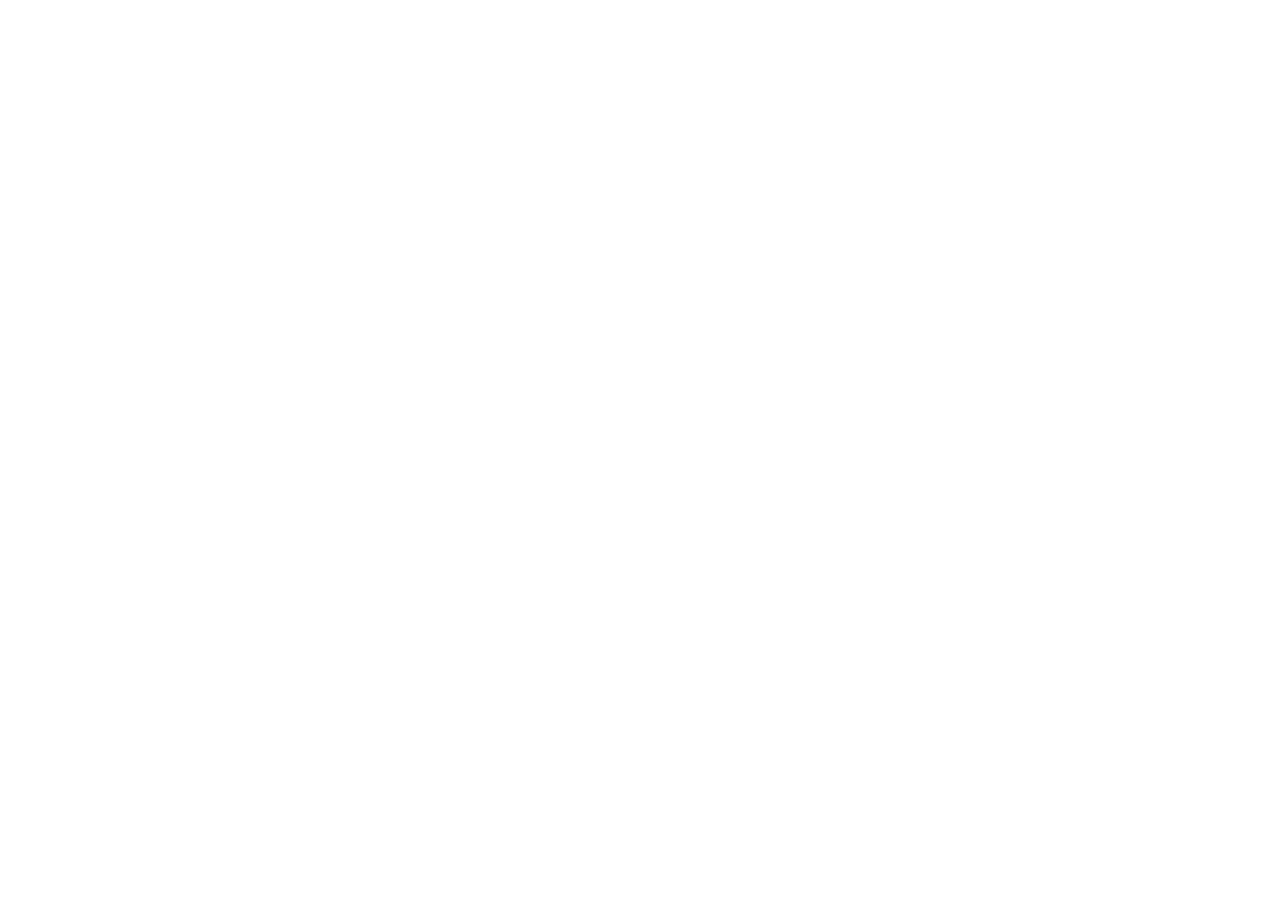
==== login.html @ 3734a304 "init project" ====
<!DOCTYPE html>
<html lang="en">

<head>
    <meta charset="UTF-8">
    <meta name="viewport" content="width=device-width, initial-scale=1.0">
    <meta http-equiv="X-UA-Compatible" content="ie=edge">
    <title>登录页面</title>
</head>

<body>

</body>

</html>
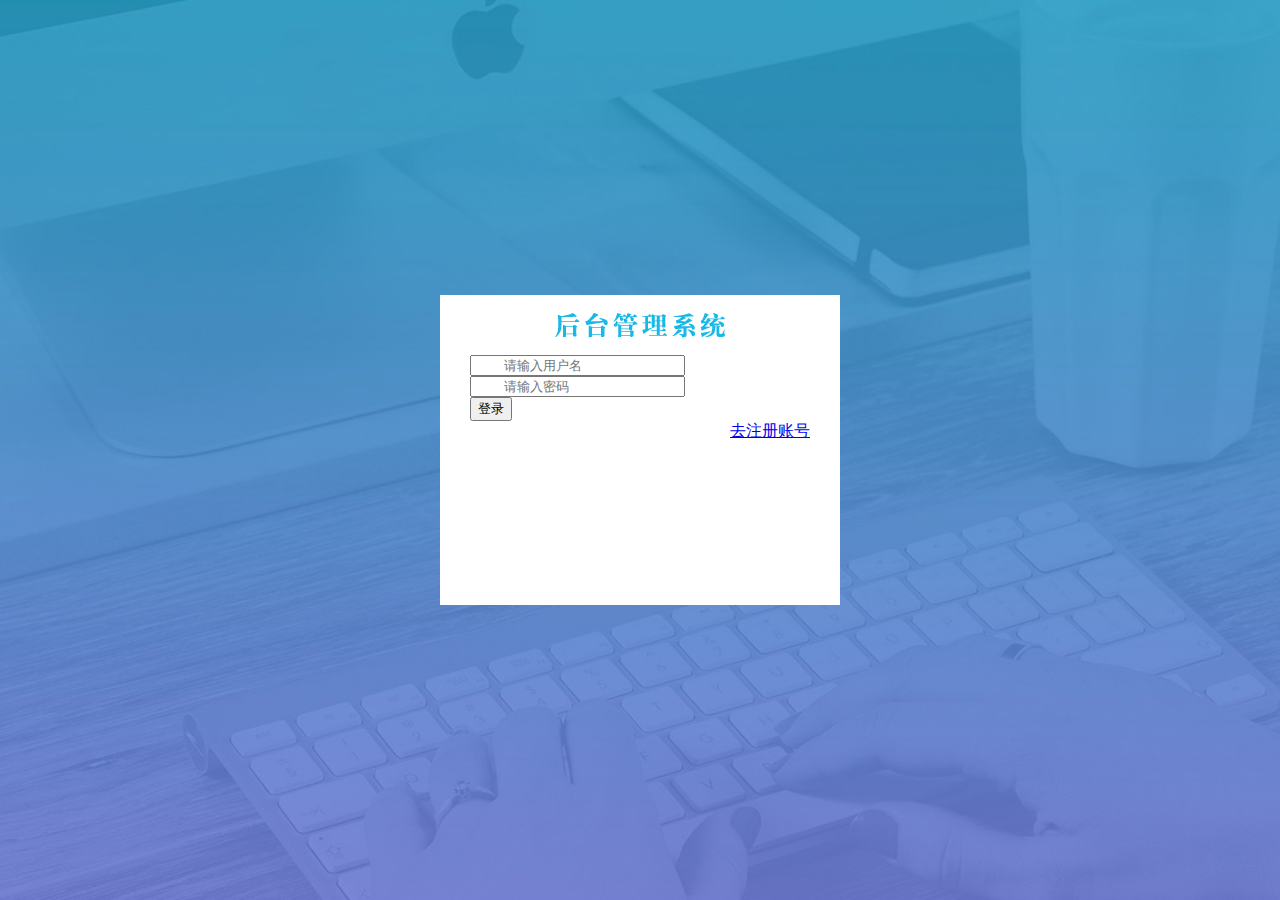
==== commit 4776742a: "完成了登录注册" ====
--- a/login.html
+++ b/login.html
@@ -5,11 +5,72 @@
     <meta charset="UTF-8">
     <meta name="viewport" content="width=device-width, initial-scale=1.0">
     <meta http-equiv="X-UA-Compatible" content="ie=edge">
-    <title>登录页面</title>
+    <link href="//unpkg.com/layui@2.7.6/dist/css/layui.css" rel="stylesheet">
+
+    <link rel="stylesheet" href="assets/css/login.css">
+    <!-- <link rel="stylesheet" href="assets/lib/layui/layui.css"> -->
+    <title>大事件-登录/注册页面</title>
 </head>
 
 <body>
+    <!-- 头部的logo区域 -->
+    <div class="layui-main">
+        <img src="../bigevent/assets/images/logo.png" alt="">
+    </div>
+    <!-- 登录注册区域 -->
+    <div class="loginAndRegBox">
+        <div class="title-box">
+        </div>
+        <!-- 登录的div -->
+        <div class="login-box">
+            <form class="layui-form" id="form_login" action="">
+                <!-- 用户名 -->
+                <div class="layui-form-item">
+                    <i class="layui-icon layui-icon-username"></i> <input type="text" lay-verify="required" name="username" required lay-verify="required" placeholder="请输入用户名" autocomplete="off" class="layui-input">
+                </div>
+                <!-- 密码 -->
+                <div class="layui-form-item">
+                    <i class="layui-icon layui-icon-password"></i> <input type="password" lay-verify="required|pwd" name="password" required lay-verify="required" placeholder="请输入密码" autocomplete="off" class="layui-input">
+                </div>
+                <!-- 登录按钮 -->
+                <div class="layui-form-item">
+                    <button class="layui-btn layui-btn-normal layui-btn-fluid" lay-submit>登录</button>
+                </div>
+                <div class="layui-form-item links">
+                    <a href="javascript:;" id="link_reg">去注册账号</a>
 
+                </div>
+            </form>
+        </div>
+        <!-- 注册的div -->
+        <div class="reg-box">
+            <form class="layui-form" id="form_reg">
+                <!-- 用户名 -->
+                <div class="layui-form-item">
+                    <i class="layui-icon layui-icon-username"></i> <input type="text" lay-verify="required" name="username" required lay-verify="required" placeholder="请输入用户名" autocomplete="off" class="layui-input">
+                </div>
+                <!-- 密码 -->
+                <div class="layui-form-item">
+                    <i class="layui-icon layui-icon-password"></i> <input type="password" lay-verify="required|pwd" name="password" required lay-verify="required" placeholder="请输入密码" autocomplete="off" class="layui-input">
+                </div>
+                <div class="layui-form-item">
+                    <i class="layui-icon layui-icon-password"></i> <input type="password" name="repassword" required lay-verify="required|pwd|repwd" placeholder="再次确认密码" autocomplete="off" class="layui-input">
+                </div>
+                <!-- 登录按钮 -->
+                <div class="layui-form-item">
+                    <button class="layui-btn layui-btn-normal layui-btn-fluid" lay-submit>注册</button>
+                </div>
+                <div class="layui-form-item links">
+                    <a href="javascript:;" id="link_login">去登录</a>
+
+                </div>
+            </form>
+        </div>
+    </div>
+    <script src="//unpkg.com/layui@2.7.6/dist/layui.js"></script>
+    <script src="assets/lib/jquery-3.2.1.min.js"></script>
+    <script src="assets/js/baseAPI.js"></script>
+    <script src="assets/js/login.js"></script>
 </body>
 
 </html>--- a/assets/css/login.css
+++ b/assets/css/login.css
@@ -0,0 +1,51 @@
+html,
+body {
+    margin: 0;
+    padding: 0;
+    height: 100%;
+    width: 100%;
+    background: url('../images/login_bg.jpg') no-repeat center;
+    background-size: cover;
+}
+
+.loginAndRegBox {
+    width: 400px;
+    height: 310px;
+    background-color: #fff;
+    position: absolute;
+    left: 50%;
+    top: 50%;
+    transform: translate(-50%, -50%)
+}
+
+.title-box {
+    height: 60px;
+    background: url('../images/login_title.png') no-repeat center;
+}
+
+.reg-box {
+    display: none;
+}
+
+.layui-form {
+    padding: 0 30px;
+}
+
+.links {
+    display: flex;
+    justify-content: flex-end;
+}
+
+.layui-form-item {
+    position: relative;
+}
+
+.layui-icon {
+    position: absolute;
+    top: 10px;
+    left: 10px;
+}
+
+.layui-input {
+    padding-left: 32px;
+}--- a/assets/lib/layui/layui.css
+++ b/assets/lib/layui/layui.css
@@ -0,0 +1,6183 @@
+blockquote,
+body,
+button,
+dd,
+div,
+dl,
+dt,
+form,
+h1,
+h2,
+h3,
+h4,
+h5,
+h6,
+input,
+li,
+ol,
+p,
+pre,
+td,
+textarea,
+th,
+ul {
+    margin: 0;
+    padding: 0;
+    -webkit-tap-highlight-color: rgba(0, 0, 0, 0)
+}
+
+a:active,
+a:hover {
+    outline: 0
+}
+
+img {
+    display: inline-block;
+    border: none;
+    vertical-align: middle
+}
+
+li {
+    list-style: none
+}
+
+table {
+    border-collapse: collapse;
+    border-spacing: 0
+}
+
+h1,
+h2,
+h3 {
+    font-weight: 400
+}
+
+h4,
+h5,
+h6 {
+    font-size: 100%;
+    font-weight: 400
+}
+
+button,
+input,
+select,
+textarea {
+    font-size: 100%
+}
+
+button,
+input,
+optgroup,
+option,
+select,
+textarea {
+    font-family: inherit;
+    font-size: inherit;
+    font-style: inherit;
+    font-weight: inherit;
+    outline: 0
+}
+
+pre {
+    white-space: pre-wrap;
+    white-space: -moz-pre-wrap;
+    white-space: -pre-wrap;
+    white-space: -o-pre-wrap;
+    word-wrap: break-word
+}
+
+body {
+    line-height: 1.6;
+    color: #333;
+    color: rgba(0, 0, 0, .85);
+    font: 14px Helvetica Neue, Helvetica, PingFang SC, Tahoma, Arial, sans-serif
+}
+
+hr {
+    height: 0;
+    line-height: 0;
+    margin: 10px 0;
+    padding: 0;
+    border: none!important;
+    border-bottom: 1px solid #eee!important;
+    clear: both;
+    overflow: hidden;
+    background: 0 0
+}
+
+a {
+    color: #333;
+    text-decoration: none
+}
+
+a:hover {
+    color: #777
+}
+
+a cite {
+    font-style: normal;
+    *cursor: pointer
+}
+
+.layui-border-box,
+.layui-border-box * {
+    box-sizing: border-box
+}
+
+.layui-box,
+.layui-box * {
+    box-sizing: content-box
+}
+
+.layui-clear {
+    clear: both;
+    *zoom: 1
+}
+
+.layui-clear:after {
+    content: '\20';
+    clear: both;
+    *zoom: 1;
+    display: block;
+    height: 0
+}
+
+.layui-inline {
+    position: relative;
+    display: inline-block;
+    *display: inline;
+    *zoom: 1;
+    vertical-align: middle
+}
+
+.layui-edge {
+    position: relative;
+    display: inline-block;
+    vertical-align: middle;
+    width: 0;
+    height: 0;
+    border-width: 6px;
+    border-style: dashed;
+    border-color: transparent;
+    overflow: hidden
+}
+
+.layui-edge-top {
+    top: -4px;
+    border-bottom-color: #999;
+    border-bottom-style: solid
+}
+
+.layui-edge-right {
+    border-left-color: #999;
+    border-left-style: solid
+}
+
+.layui-edge-bottom {
+    top: 2px;
+    border-top-color: #999;
+    border-top-style: solid
+}
+
+.layui-edge-left {
+    border-right-color: #999;
+    border-right-style: solid
+}
+
+.layui-elip {
+    text-overflow: ellipsis;
+    overflow: hidden;
+    white-space: nowrap
+}
+
+.layui-disabled,
+.layui-icon,
+.layui-unselect {
+    -moz-user-select: none;
+    -webkit-user-select: none;
+    -ms-user-select: none
+}
+
+.layui-disabled,
+.layui-disabled:hover {
+    color: #d2d2d2!important;
+    cursor: not-allowed!important
+}
+
+.layui-circle {
+    border-radius: 100%
+}
+
+.layui-show {
+    display: block!important
+}
+
+.layui-hide {
+    display: none!important
+}
+
+.layui-show-v {
+    visibility: visible!important
+}
+
+.layui-hide-v {
+    visibility: hidden!important
+}
+
+@font-face {
+    font-family: layui-icon;
+    src: url(../font/iconfont.eot?v=256);
+    src: url(../font/iconfont.eot?v=256#iefix) format('embedded-opentype'), url(../font/iconfont.woff2?v=256) format('woff2'), url(../font/iconfont.woff?v=256) format('woff'), url(../font/iconfont.ttf?v=256) format('truetype'), url(../font/iconfont.svg?v=256#layui-icon) format('svg')
+}
+
+.layui-icon {
+    font-family: layui-icon!important;
+    font-size: 16px;
+    font-style: normal;
+    -webkit-font-smoothing: antialiased;
+    -moz-osx-font-smoothing: grayscale
+}
+
+.layui-icon-reply-fill:before {
+    content: "\e611"
+}
+
+.layui-icon-set-fill:before {
+    content: "\e614"
+}
+
+.layui-icon-menu-fill:before {
+    content: "\e60f"
+}
+
+.layui-icon-search:before {
+    content: "\e615"
+}
+
+.layui-icon-share:before {
+    content: "\e641"
+}
+
+.layui-icon-set-sm:before {
+    content: "\e620"
+}
+
+.layui-icon-engine:before {
+    content: "\e628"
+}
+
+.layui-icon-close:before {
+    content: "\1006"
+}
+
+.layui-icon-close-fill:before {
+    content: "\1007"
+}
+
+.layui-icon-chart-screen:before {
+    content: "\e629"
+}
+
+.layui-icon-star:before {
+    content: "\e600"
+}
+
+.layui-icon-circle-dot:before {
+    content: "\e617"
+}
+
+.layui-icon-chat:before {
+    content: "\e606"
+}
+
+.layui-icon-release:before {
+    content: "\e609"
+}
+
+.layui-icon-list:before {
+    content: "\e60a"
+}
+
+.layui-icon-chart:before {
+    content: "\e62c"
+}
+
+.layui-icon-ok-circle:before {
+    content: "\1005"
+}
+
+.layui-icon-layim-theme:before {
+    content: "\e61b"
+}
+
+.layui-icon-table:before {
+    content: "\e62d"
+}
+
+.layui-icon-right:before {
+    content: "\e602"
+}
+
+.layui-icon-left:before {
+    content: "\e603"
+}
+
+.layui-icon-cart-simple:before {
+    content: "\e698"
+}
+
+.layui-icon-face-cry:before {
+    content: "\e69c"
+}
+
+.layui-icon-face-smile:before {
+    content: "\e6af"
+}
+
+.layui-icon-survey:before {
+    content: "\e6b2"
+}
+
+.layui-icon-tree:before {
+    content: "\e62e"
+}
+
+.layui-icon-ie:before {
+    content: "\e7bb"
+}
+
+.layui-icon-upload-circle:before {
+    content: "\e62f"
+}
+
+.layui-icon-add-circle:before {
+    content: "\e61f"
+}
+
+.layui-icon-download-circle:before {
+    content: "\e601"
+}
+
+.layui-icon-templeate-1:before {
+    content: "\e630"
+}
+
+.layui-icon-util:before {
+    content: "\e631"
+}
+
+.layui-icon-face-surprised:before {
+    content: "\e664"
+}
+
+.layui-icon-edit:before {
+    content: "\e642"
+}
+
+.layui-icon-speaker:before {
+    content: "\e645"
+}
+
+.layui-icon-down:before {
+    content: "\e61a"
+}
+
+.layui-icon-file:before {
+    content: "\e621"
+}
+
+.layui-icon-layouts:before {
+    content: "\e632"
+}
+
+.layui-icon-rate-half:before {
+    content: "\e6c9"
+}
+
+.layui-icon-add-circle-fine:before {
+    content: "\e608"
+}
+
+.layui-icon-prev-circle:before {
+    content: "\e633"
+}
+
+.layui-icon-read:before {
+    content: "\e705"
+}
+
+.layui-icon-404:before {
+    content: "\e61c"
+}
+
+.layui-icon-carousel:before {
+    content: "\e634"
+}
+
+.layui-icon-help:before {
+    content: "\e607"
+}
+
+.layui-icon-code-circle:before {
+    content: "\e635"
+}
+
+.layui-icon-windows:before {
+    content: "\e67f"
+}
+
+.layui-icon-water:before {
+    content: "\e636"
+}
+
+.layui-icon-username:before {
+    content: "\e66f"
+}
+
+.layui-icon-find-fill:before {
+    content: "\e670"
+}
+
+.layui-icon-about:before {
+    content: "\e60b"
+}
+
+.layui-icon-location:before {
+    content: "\e715"
+}
+
+.layui-icon-up:before {
+    content: "\e619"
+}
+
+.layui-icon-pause:before {
+    content: "\e651"
+}
+
+.layui-icon-date:before {
+    content: "\e637"
+}
+
+.layui-icon-layim-uploadfile:before {
+    content: "\e61d"
+}
+
+.layui-icon-delete:before {
+    content: "\e640"
+}
+
+.layui-icon-play:before {
+    content: "\e652"
+}
+
+.layui-icon-top:before {
+    content: "\e604"
+}
+
+.layui-icon-firefox:before {
+    content: "\e686"
+}
+
+.layui-icon-friends:before {
+    content: "\e612"
+}
+
+.layui-icon-refresh-3:before {
+    content: "\e9aa"
+}
+
+.layui-icon-ok:before {
+    content: "\e605"
+}
+
+.layui-icon-layer:before {
+    content: "\e638"
+}
+
+.layui-icon-face-smile-fine:before {
+    content: "\e60c"
+}
+
+.layui-icon-dollar:before {
+    content: "\e659"
+}
+
+.layui-icon-group:before {
+    content: "\e613"
+}
+
+.layui-icon-layim-download:before {
+    content: "\e61e"
+}
+
+.layui-icon-picture-fine:before {
+    content: "\e60d"
+}
+
+.layui-icon-link:before {
+    content: "\e64c"
+}
+
+.layui-icon-diamond:before {
+    content: "\e735"
+}
+
+.layui-icon-log:before {
+    content: "\e60e"
+}
+
+.layui-icon-key:before {
+    content: "\e683"
+}
+
+.layui-icon-rate-solid:before {
+    content: "\e67a"
+}
+
+.layui-icon-fonts-del:before {
+    content: "\e64f"
+}
+
+.layui-icon-unlink:before {
+    content: "\e64d"
+}
+
+.layui-icon-fonts-clear:before {
+    content: "\e639"
+}
+
+.layui-icon-triangle-r:before {
+    content: "\e623"
+}
+
+.layui-icon-circle:before {
+    content: "\e63f"
+}
+
+.layui-icon-radio:before {
+    content: "\e643"
+}
+
+.layui-icon-align-center:before {
+    content: "\e647"
+}
+
+.layui-icon-align-right:before {
+    content: "\e648"
+}
+
+.layui-icon-align-left:before {
+    content: "\e649"
+}
+
+.layui-icon-loading-1:before {
+    content: "\e63e"
+}
+
+.layui-icon-return:before {
+    content: "\e65c"
+}
+
+.layui-icon-fonts-strong:before {
+    content: "\e62b"
+}
+
+.layui-icon-upload:before {
+    content: "\e67c"
+}
+
+.layui-icon-dialogue:before {
+    content: "\e63a"
+}
+
+.layui-icon-video:before {
+    content: "\e6ed"
+}
+
+.layui-icon-headset:before {
+    content: "\e6fc"
+}
+
+.layui-icon-cellphone-fine:before {
+    content: "\e63b"
+}
+
+.layui-icon-add-1:before {
+    content: "\e654"
+}
+
+.layui-icon-face-smile-b:before {
+    content: "\e650"
+}
+
+.layui-icon-fonts-html:before {
+    content: "\e64b"
+}
+
+.layui-icon-screen-full:before {
+    content: "\e622"
+}
+
+.layui-icon-form:before {
+    content: "\e63c"
+}
+
+.layui-icon-cart:before {
+    content: "\e657"
+}
+
+.layui-icon-camera-fill:before {
+    content: "\e65d"
+}
+
+.layui-icon-tabs:before {
+    content: "\e62a"
+}
+
+.layui-icon-heart-fill:before {
+    content: "\e68f"
+}
+
+.layui-icon-fonts-code:before {
+    content: "\e64e"
+}
+
+.layui-icon-ios:before {
+    content: "\e680"
+}
+
+.layui-icon-at:before {
+    content: "\e687"
+}
+
+.layui-icon-fire:before {
+    content: "\e756"
+}
+
+.layui-icon-set:before {
+    content: "\e716"
+}
+
+.layui-icon-fonts-u:before {
+    content: "\e646"
+}
+
+.layui-icon-triangle-d:before {
+    content: "\e625"
+}
+
+.layui-icon-tips:before {
+    content: "\e702"
+}
+
+.layui-icon-picture:before {
+    content: "\e64a"
+}
+
+.layui-icon-more-vertical:before {
+    content: "\e671"
+}
+
+.layui-icon-bluetooth:before {
+    content: "\e689"
+}
+
+.layui-icon-flag:before {
+    content: "\e66c"
+}
+
+.layui-icon-loading:before {
+    content: "\e63d"
+}
+
+.layui-icon-fonts-i:before {
+    content: "\e644"
+}
+
+.layui-icon-refresh-1:before {
+    content: "\e666"
+}
+
+.layui-icon-rmb:before {
+    content: "\e65e"
+}
+
+.layui-icon-addition:before {
+    content: "\e624"
+}
+
+.layui-icon-home:before {
+    content: "\e68e"
+}
+
+.layui-icon-time:before {
+    content: "\e68d"
+}
+
+.layui-icon-user:before {
+    content: "\e770"
+}
+
+.layui-icon-notice:before {
+    content: "\e667"
+}
+
+.layui-icon-chrome:before {
+    content: "\e68a"
+}
+
+.layui-icon-edge:before {
+    content: "\e68b"
+}
+
+.layui-icon-login-weibo:before {
+    content: "\e675"
+}
+
+.layui-icon-voice:before {
+    content: "\e688"
+}
+
+.layui-icon-upload-drag:before {
+    content: "\e681"
+}
+
+.layui-icon-login-qq:before {
+    content: "\e676"
+}
+
+.layui-icon-snowflake:before {
+    content: "\e6b1"
+}
+
+.layui-icon-heart:before {
+    content: "\e68c"
+}
+
+.layui-icon-logout:before {
+    content: "\e682"
+}
+
+.layui-icon-file-b:before {
+    content: "\e655"
+}
+
+.layui-icon-template:before {
+    content: "\e663"
+}
+
+.layui-icon-transfer:before {
+    content: "\e691"
+}
+
+.layui-icon-auz:before {
+    content: "\e672"
+}
+
+.layui-icon-console:before {
+    content: "\e665"
+}
+
+.layui-icon-app:before {
+    content: "\e653"
+}
+
+.layui-icon-prev:before {
+    content: "\e65a"
+}
+
+.layui-icon-website:before {
+    content: "\e7ae"
+}
+
+.layui-icon-next:before {
+    content: "\e65b"
+}
+
+.layui-icon-component:before {
+    content: "\e857"
+}
+
+.layui-icon-android:before {
+    content: "\e684"
+}
+
+.layui-icon-more:before {
+    content: "\e65f"
+}
+
+.layui-icon-login-wechat:before {
+    content: "\e677"
+}
+
+.layui-icon-shrink-right:before {
+    content: "\e668"
+}
+
+.layui-icon-spread-left:before {
+    content: "\e66b"
+}
+
+.layui-icon-camera:before {
+    content: "\e660"
+}
+
+.layui-icon-note:before {
+    content: "\e66e"
+}
+
+.layui-icon-refresh:before {
+    content: "\e669"
+}
+
+.layui-icon-female:before {
+    content: "\e661"
+}
+
+.layui-icon-male:before {
+    content: "\e662"
+}
+
+.layui-icon-screen-restore:before {
+    content: "\e758"
+}
+
+.layui-icon-password:before {
+    content: "\e673"
+}
+
+.layui-icon-senior:before {
+    content: "\e674"
+}
+
+.layui-icon-theme:before {
+    content: "\e66a"
+}
+
+.layui-icon-tread:before {
+    content: "\e6c5"
+}
+
+.layui-icon-praise:before {
+    content: "\e6c6"
+}
+
+.layui-icon-star-fill:before {
+    content: "\e658"
+}
+
+.layui-icon-rate:before {
+    content: "\e67b"
+}
+
+.layui-icon-template-1:before {
+    content: "\e656"
+}
+
+.layui-icon-vercode:before {
+    content: "\e679"
+}
+
+.layui-icon-service:before {
+    content: "\e626"
+}
+
+.layui-icon-cellphone:before {
+    content: "\e678"
+}
+
+.layui-icon-print:before {
+    content: "\e66d"
+}
+
+.layui-icon-cols:before {
+    content: "\e610"
+}
+
+.layui-icon-wifi:before {
+    content: "\e7e0"
+}
+
+.layui-icon-export:before {
+    content: "\e67d"
+}
+
+.layui-icon-rss:before {
+    content: "\e808"
+}
+
+.layui-icon-slider:before {
+    content: "\e714"
+}
+
+.layui-icon-email:before {
+    content: "\e618"
+}
+
+.layui-icon-subtraction:before {
+    content: "\e67e"
+}
+
+.layui-icon-mike:before {
+    content: "\e6dc"
+}
+
+.layui-icon-light:before {
+    content: "\e748"
+}
+
+.layui-icon-gift:before {
+    content: "\e627"
+}
+
+.layui-icon-mute:before {
+    content: "\e685"
+}
+
+.layui-icon-reduce-circle:before {
+    content: "\e616"
+}
+
+.layui-icon-music:before {
+    content: "\e690"
+}
+
+.layui-main {
+    position: relative;
+    width: 1160px;
+    margin: 0 auto
+}
+
+.layui-header {
+    position: relative;
+    z-index: 1000;
+    height: 60px
+}
+
+.layui-header a:hover {
+    transition: all .5s;
+    -webkit-transition: all .5s
+}
+
+.layui-side {
+    position: fixed;
+    left: 0;
+    top: 0;
+    bottom: 0;
+    z-index: 999;
+    width: 200px;
+    overflow-x: hidden
+}
+
+.layui-side-scroll {
+    position: relative;
+    width: 220px;
+    height: 100%;
+    overflow-x: hidden
+}
+
+.layui-body {
+    position: relative;
+    left: 200px;
+    right: 0;
+    top: 0;
+    bottom: 0;
+    z-index: 900;
+    width: auto;
+    box-sizing: border-box
+}
+
+.layui-layout-body {
+    overflow-x: hidden
+}
+
+.layui-layout-admin .layui-header {
+    position: fixed;
+    top: 0;
+    left: 0;
+    right: 0;
+    background-color: #23262e
+}
+
+.layui-layout-admin .layui-side {
+    top: 60px;
+    width: 200px;
+    overflow-x: hidden
+}
+
+.layui-layout-admin .layui-body {
+    position: absolute;
+    top: 60px;
+    padding-bottom: 44px
+}
+
+.layui-layout-admin .layui-main {
+    width: auto;
+    margin: 0 15px
+}
+
+.layui-layout-admin .layui-footer {
+    position: fixed;
+    left: 200px;
+    right: 0;
+    bottom: 0;
+    z-index: 990;
+    height: 44px;
+    line-height: 44px;
+    padding: 0 15px;
+    box-shadow: -1px 0 4px rgb(0 0 0 / 12%);
+    background-color: #fafafa
+}
+
+.layui-layout-admin .layui-logo {
+    position: absolute;
+    left: 0;
+    top: 0;
+    width: 200px;
+    height: 100%;
+    line-height: 60px;
+    text-align: center;
+    color: #009688;
+    font-size: 16px;
+    box-shadow: 0 1px 2px 0 rgb(0 0 0 / 15%)
+}
+
+.layui-layout-admin .layui-header .layui-nav {
+    background: 0 0
+}
+
+.layui-layout-left {
+    position: absolute!important;
+    left: 200px;
+    top: 0
+}
+
+.layui-layout-right {
+    position: absolute!important;
+    right: 0;
+    top: 0
+}
+
+.layui-container {
+    position: relative;
+    margin: 0 auto;
+    box-sizing: border-box
+}
+
+.layui-fluid {
+    position: relative;
+    margin: 0 auto;
+    padding: 0 15px
+}
+
+.layui-row:after,
+.layui-row:before {
+    content: "";
+    display: block;
+    clear: both
+}
+
+.layui-col-lg1,
+.layui-col-lg10,
+.layui-col-lg11,
+.layui-col-lg12,
+.layui-col-lg2,
+.layui-col-lg3,
+.layui-col-lg4,
+.layui-col-lg5,
+.layui-col-lg6,
+.layui-col-lg7,
+.layui-col-lg8,
+.layui-col-lg9,
+.layui-col-md1,
+.layui-col-md10,
+.layui-col-md11,
+.layui-col-md12,
+.layui-col-md2,
+.layui-col-md3,
+.layui-col-md4,
+.layui-col-md5,
+.layui-col-md6,
+.layui-col-md7,
+.layui-col-md8,
+.layui-col-md9,
+.layui-col-sm1,
+.layui-col-sm10,
+.layui-col-sm11,
+.layui-col-sm12,
+.layui-col-sm2,
+.layui-col-sm3,
+.layui-col-sm4,
+.layui-col-sm5,
+.layui-col-sm6,
+.layui-col-sm7,
+.layui-col-sm8,
+.layui-col-sm9,
+.layui-col-xs1,
+.layui-col-xs10,
+.layui-col-xs11,
+.layui-col-xs12,
+.layui-col-xs2,
+.layui-col-xs3,
+.layui-col-xs4,
+.layui-col-xs5,
+.layui-col-xs6,
+.layui-col-xs7,
+.layui-col-xs8,
+.layui-col-xs9 {
+    position: relative;
+    display: block;
+    box-sizing: border-box
+}
+
+.layui-col-xs1,
+.layui-col-xs10,
+.layui-col-xs11,
+.layui-col-xs12,
+.layui-col-xs2,
+.layui-col-xs3,
+.layui-col-xs4,
+.layui-col-xs5,
+.layui-col-xs6,
+.layui-col-xs7,
+.layui-col-xs8,
+.layui-col-xs9 {
+    float: left
+}
+
+.layui-col-xs1 {
+    width: 8.33333333%
+}
+
+.layui-col-xs2 {
+    width: 16.66666667%
+}
+
+.layui-col-xs3 {
+    width: 25%
+}
+
+.layui-col-xs4 {
+    width: 33.33333333%
+}
+
+.layui-col-xs5 {
+    width: 41.66666667%
+}
+
+.layui-col-xs6 {
+    width: 50%
+}
+
+.layui-col-xs7 {
+    width: 58.33333333%
+}
+
+.layui-col-xs8 {
+    width: 66.66666667%
+}
+
+.layui-col-xs9 {
+    width: 75%
+}
+
+.layui-col-xs10 {
+    width: 83.33333333%
+}
+
+.layui-col-xs11 {
+    width: 91.66666667%
+}
+
+.layui-col-xs12 {
+    width: 100%
+}
+
+.layui-col-xs-offset1 {
+    margin-left: 8.33333333%
+}
+
+.layui-col-xs-offset2 {
+    margin-left: 16.66666667%
+}
+
+.layui-col-xs-offset3 {
+    margin-left: 25%
+}
+
+.layui-col-xs-offset4 {
+    margin-left: 33.33333333%
+}
+
+.layui-col-xs-offset5 {
+    margin-left: 41.66666667%
+}
+
+.layui-col-xs-offset6 {
+    margin-left: 50%
+}
+
+.layui-col-xs-offset7 {
+    margin-left: 58.33333333%
+}
+
+.layui-col-xs-offset8 {
+    margin-left: 66.66666667%
+}
+
+.layui-col-xs-offset9 {
+    margin-left: 75%
+}
+
+.layui-col-xs-offset10 {
+    margin-left: 83.33333333%
+}
+
+.layui-col-xs-offset11 {
+    margin-left: 91.66666667%
+}
+
+.layui-col-xs-offset12 {
+    margin-left: 100%
+}
+
+@media screen and (max-width:767.98px) {
+    .layui-container {
+        padding: 0 15px
+    }
+    .layui-hide-xs {
+        display: none!important
+    }
+    .layui-show-xs-block {
+        display: block!important
+    }
+    .layui-show-xs-inline {
+        display: inline!important
+    }
+    .layui-show-xs-inline-block {
+        display: inline-block!important
+    }
+}
+
+@media screen and (min-width:768px) {
+    .layui-container {
+        width: 720px
+    }
+    .layui-hide-sm {
+        display: none!important
+    }
+    .layui-show-sm-block {
+        display: block!important
+    }
+    .layui-show-sm-inline {
+        display: inline!important
+    }
+    .layui-show-sm-inline-block {
+        display: inline-block!important
+    }
+    .layui-col-sm1,
+    .layui-col-sm10,
+    .layui-col-sm11,
+    .layui-col-sm12,
+    .layui-col-sm2,
+    .layui-col-sm3,
+    .layui-col-sm4,
+    .layui-col-sm5,
+    .layui-col-sm6,
+    .layui-col-sm7,
+    .layui-col-sm8,
+    .layui-col-sm9 {
+        float: left
+    }
+    .layui-col-sm1 {
+        width: 8.33333333%
+    }
+    .layui-col-sm2 {
+        width: 16.66666667%
+    }
+    .layui-col-sm3 {
+        width: 25%
+    }
+    .layui-col-sm4 {
+        width: 33.33333333%
+    }
+    .layui-col-sm5 {
+        width: 41.66666667%
+    }
+    .layui-col-sm6 {
+        width: 50%
+    }
+    .layui-col-sm7 {
+        width: 58.33333333%
+    }
+    .layui-col-sm8 {
+        width: 66.66666667%
+    }
+    .layui-col-sm9 {
+        width: 75%
+    }
+    .layui-col-sm10 {
+        width: 83.33333333%
+    }
+    .layui-col-sm11 {
+        width: 91.66666667%
+    }
+    .layui-col-sm12 {
+        width: 100%
+    }
+    .layui-col-sm-offset1 {
+        margin-left: 8.33333333%
+    }
+    .layui-col-sm-offset2 {
+        margin-left: 16.66666667%
+    }
+    .layui-col-sm-offset3 {
+        margin-left: 25%
+    }
+    .layui-col-sm-offset4 {
+        margin-left: 33.33333333%
+    }
+    .layui-col-sm-offset5 {
+        margin-left: 41.66666667%
+    }
+    .layui-col-sm-offset6 {
+        margin-left: 50%
+    }
+    .layui-col-sm-offset7 {
+        margin-left: 58.33333333%
+    }
+    .layui-col-sm-offset8 {
+        margin-left: 66.66666667%
+    }
+    .layui-col-sm-offset9 {
+        margin-left: 75%
+    }
+    .layui-col-sm-offset10 {
+        margin-left: 83.33333333%
+    }
+    .layui-col-sm-offset11 {
+        margin-left: 91.66666667%
+    }
+    .layui-col-sm-offset12 {
+        margin-left: 100%
+    }
+}
+
+@media screen and (min-width:992px) {
+    .layui-container {
+        width: 960px
+    }
+    .layui-hide-md {
+        display: none!important
+    }
+    .layui-show-md-block {
+        display: block!important
+    }
+    .layui-show-md-inline {
+        display: inline!important
+    }
+    .layui-show-md-inline-block {
+        display: inline-block!important
+    }
+    .layui-col-md1,
+    .layui-col-md10,
+    .layui-col-md11,
+    .layui-col-md12,
+    .layui-col-md2,
+    .layui-col-md3,
+    .layui-col-md4,
+    .layui-col-md5,
+    .layui-col-md6,
+    .layui-col-md7,
+    .layui-col-md8,
+    .layui-col-md9 {
+        float: left
+    }
+    .layui-col-md1 {
+        width: 8.33333333%
+    }
+    .layui-col-md2 {
+        width: 16.66666667%
+    }
+    .layui-col-md3 {
+        width: 25%
+    }
+    .layui-col-md4 {
+        width: 33.33333333%
+    }
+    .layui-col-md5 {
+        width: 41.66666667%
+    }
+    .layui-col-md6 {
+        width: 50%
+    }
+    .layui-col-md7 {
+        width: 58.33333333%
+    }
+    .layui-col-md8 {
+        width: 66.66666667%
+    }
+    .layui-col-md9 {
+        width: 75%
+    }
+    .layui-col-md10 {
+        width: 83.33333333%
+    }
+    .layui-col-md11 {
+        width: 91.66666667%
+    }
+    .layui-col-md12 {
+        width: 100%
+    }
+    .layui-col-md-offset1 {
+        margin-left: 8.33333333%
+    }
+    .layui-col-md-offset2 {
+        margin-left: 16.66666667%
+    }
+    .layui-col-md-offset3 {
+        margin-left: 25%
+    }
+    .layui-col-md-offset4 {
+        margin-left: 33.33333333%
+    }
+    .layui-col-md-offset5 {
+        margin-left: 41.66666667%
+    }
+    .layui-col-md-offset6 {
+        margin-left: 50%
+    }
+    .layui-col-md-offset7 {
+        margin-left: 58.33333333%
+    }
+    .layui-col-md-offset8 {
+        margin-left: 66.66666667%
+    }
+    .layui-col-md-offset9 {
+        margin-left: 75%
+    }
+    .layui-col-md-offset10 {
+        margin-left: 83.33333333%
+    }
+    .layui-col-md-offset11 {
+        margin-left: 91.66666667%
+    }
+    .layui-col-md-offset12 {
+        margin-left: 100%
+    }
+}
+
+@media screen and (min-width:1200px) {
+    .layui-container {
+        width: 1150px
+    }
+    .layui-hide-lg {
+        display: none!important
+    }
+    .layui-show-lg-block {
+        display: block!important
+    }
+    .layui-show-lg-inline {
+        display: inline!important
+    }
+    .layui-show-lg-inline-block {
+        display: inline-block!important
+    }
+    .layui-col-lg1,
+    .layui-col-lg10,
+    .layui-col-lg11,
+    .layui-col-lg12,
+    .layui-col-lg2,
+    .layui-col-lg3,
+    .layui-col-lg4,
+    .layui-col-lg5,
+    .layui-col-lg6,
+    .layui-col-lg7,
+    .layui-col-lg8,
+    .layui-col-lg9 {
+        float: left
+    }
+    .layui-col-lg1 {
+        width: 8.33333333%
+    }
+    .layui-col-lg2 {
+        width: 16.66666667%
+    }
+    .layui-col-lg3 {
+        width: 25%
+    }
+    .layui-col-lg4 {
+        width: 33.33333333%
+    }
+    .layui-col-lg5 {
+        width: 41.66666667%
+    }
+    .layui-col-lg6 {
+        width: 50%
+    }
+    .layui-col-lg7 {
+        width: 58.33333333%
+    }
+    .layui-col-lg8 {
+        width: 66.66666667%
+    }
+    .layui-col-lg9 {
+        width: 75%
+    }
+    .layui-col-lg10 {
+        width: 83.33333333%
+    }
+    .layui-col-lg11 {
+        width: 91.66666667%
+    }
+    .layui-col-lg12 {
+        width: 100%
+    }
+    .layui-col-lg-offset1 {
+        margin-left: 8.33333333%
+    }
+    .layui-col-lg-offset2 {
+        margin-left: 16.66666667%
+    }
+    .layui-col-lg-offset3 {
+        margin-left: 25%
+    }
+    .layui-col-lg-offset4 {
+        margin-left: 33.33333333%
+    }
+    .layui-col-lg-offset5 {
+        margin-left: 41.66666667%
+    }
+    .layui-col-lg-offset6 {
+        margin-left: 50%
+    }
+    .layui-col-lg-offset7 {
+        margin-left: 58.33333333%
+    }
+    .layui-col-lg-offset8 {
+        margin-left: 66.66666667%
+    }
+    .layui-col-lg-offset9 {
+        margin-left: 75%
+    }
+    .layui-col-lg-offset10 {
+        margin-left: 83.33333333%
+    }
+    .layui-col-lg-offset11 {
+        margin-left: 91.66666667%
+    }
+    .layui-col-lg-offset12 {
+        margin-left: 100%
+    }
+}
+
+.layui-col-space1 {
+    margin: -.5px
+}
+
+.layui-col-space1>* {
+    padding: .5px
+}
+
+.layui-col-space2 {
+    margin: -1px
+}
+
+.layui-col-space2>* {
+    padding: 1px
+}
+
+.layui-col-space4 {
+    margin: -2px
+}
+
+.layui-col-space4>* {
+    padding: 2px
+}
+
+.layui-col-space5 {
+    margin: -2.5px
+}
+
+.layui-col-space5>* {
+    padding: 2.5px
+}
+
+.layui-col-space6 {
+    margin: -3px
+}
+
+.layui-col-space6>* {
+    padding: 3px
+}
+
+.layui-col-space8 {
+    margin: -4px
+}
+
+.layui-col-space8>* {
+    padding: 4px
+}
+
+.layui-col-space10 {
+    margin: -5px
+}
+
+.layui-col-space10>* {
+    padding: 5px
+}
+
+.layui-col-space12 {
+    margin: -6px
+}
+
+.layui-col-space12>* {
+    padding: 6px
+}
+
+.layui-col-space14 {
+    margin: -7px
+}
+
+.layui-col-space14>* {
+    padding: 7px
+}
+
+.layui-col-space15 {
+    margin: -7.5px
+}
+
+.layui-col-space15>* {
+    padding: 7.5px
+}
+
+.layui-col-space16 {
+    margin: -8px
+}
+
+.layui-col-space16>* {
+    padding: 8px
+}
+
+.layui-col-space18 {
+    margin: -9px
+}
+
+.layui-col-space18>* {
+    padding: 9px
+}
+
+.layui-col-space20 {
+    margin: -10px
+}
+
+.layui-col-space20>* {
+    padding: 10px
+}
+
+.layui-col-space22 {
+    margin: -11px
+}
+
+.layui-col-space22>* {
+    padding: 11px
+}
+
+.layui-col-space24 {
+    margin: -12px
+}
+
+.layui-col-space24>* {
+    padding: 12px
+}
+
+.layui-col-space25 {
+    margin: -12.5px
+}
+
+.layui-col-space25>* {
+    padding: 12.5px
+}
+
+.layui-col-space26 {
+    margin: -13px
+}
+
+.layui-col-space26>* {
+    padding: 13px
+}
+
+.layui-col-space28 {
+    margin: -14px
+}
+
+.layui-col-space28>* {
+    padding: 14px
+}
+
+.layui-col-space30 {
+    margin: -15px
+}
+
+.layui-col-space30>* {
+    padding: 15px
+}
+
+.layui-btn,
+.layui-input,
+.layui-select,
+.layui-textarea,
+.layui-upload-button {
+    outline: 0;
+    -webkit-appearance: none;
+    transition: all .3s;
+    -webkit-transition: all .3s;
+    box-sizing: border-box
+}
+
+.layui-elem-quote {
+    margin-bottom: 10px;
+    padding: 15px;
+    line-height: 1.6;
+    border-left: 5px solid #5fb878;
+    border-radius: 0 2px 2px 0;
+    background-color: #fafafa
+}
+
+.layui-quote-nm {
+    border-style: solid;
+    border-width: 1px;
+    border-left-width: 5px;
+    background: 0 0
+}
+
+.layui-elem-field {
+    margin-bottom: 10px;
+    padding: 0;
+    border-width: 1px;
+    border-style: solid
+}
+
+.layui-elem-field legend {
+    margin-left: 20px;
+    padding: 0 10px;
+    font-size: 20px;
+    font-weight: 300
+}
+
+.layui-field-title {
+    margin: 10px 0 20px;
+    border-width: 0;
+    border-top-width: 1px
+}
+
+.layui-field-box {
+    padding: 15px
+}
+
+.layui-field-title .layui-field-box {
+    padding: 10px 0
+}
+
+.layui-progress {
+    position: relative;
+    height: 6px;
+    border-radius: 20px;
+    background-color: #eee
+}
+
+.layui-progress-bar {
+    position: absolute;
+    left: 0;
+    top: 0;
+    width: 0;
+    max-width: 100%;
+    height: 6px;
+    border-radius: 20px;
+    text-align: right;
+    background-color: #5fb878;
+    transition: all .3s;
+    -webkit-transition: all .3s
+}
+
+.layui-progress-big,
+.layui-progress-big .layui-progress-bar {
+    height: 18px;
+    line-height: 18px
+}
+
+.layui-progress-text {
+    position: relative;
+    top: -20px;
+    line-height: 18px;
+    font-size: 12px;
+    color: #5f5f5f
+}
+
+.layui-progress-big .layui-progress-text {
+    position: static;
+    padding: 0 10px;
+    color: #fff
+}
+
+.layui-collapse {
+    border-width: 1px;
+    border-style: solid;
+    border-radius: 2px
+}
+
+.layui-colla-content,
+.layui-colla-item {
+    border-top-width: 1px;
+    border-top-style: solid
+}
+
+.layui-colla-item:first-child {
+    border-top: none
+}
+
+.layui-colla-title {
+    position: relative;
+    height: 42px;
+    line-height: 42px;
+    padding: 0 15px 0 35px;
+    color: #333;
+    background-color: #fafafa;
+    cursor: pointer;
+    font-size: 14px;
+    overflow: hidden
+}
+
+.layui-colla-content {
+    display: none;
+    padding: 10px 15px;
+    line-height: 1.6;
+    color: #5f5f5f
+}
+
+.layui-colla-icon {
+    position: absolute;
+    left: 15px;
+    top: 0;
+    font-size: 14px
+}
+
+.layui-card {
+    margin-bottom: 15px;
+    border-radius: 2px;
+    background-color: #fff;
+    box-shadow: 0 1px 2px 0 rgba(0, 0, 0, .05)
+}
+
+.layui-card:last-child {
+    margin-bottom: 0
+}
+
+.layui-card-header {
+    position: relative;
+    height: 42px;
+    line-height: 42px;
+    padding: 0 15px;
+    border-bottom: 1px solid #f6f6f6;
+    color: #333;
+    border-radius: 2px 2px 0 0;
+    font-size: 14px
+}
+
+.layui-card-body {
+    position: relative;
+    padding: 10px 15px;
+    line-height: 24px
+}
+
+.layui-card-body[pad15] {
+    padding: 15px
+}
+
+.layui-card-body[pad20] {
+    padding: 20px
+}
+
+.layui-card-body .layui-table {
+    margin: 5px 0
+}
+
+.layui-card .layui-tab {
+    margin: 0
+}
+
+.layui-panel {
+    position: relative;
+    border-width: 1px;
+    border-style: solid;
+    border-radius: 2px;
+    box-shadow: 1px 1px 4px rgb(0 0 0 / 8%);
+    background-color: #fff;
+    color: #5f5f5f
+}
+
+.layui-panel-window {
+    position: relative;
+    padding: 15px;
+    border-radius: 0;
+    border-top: 5px solid #eee;
+    background-color: #fff
+}
+
+.layui-auxiliar-moving {
+    position: fixed;
+    left: 0;
+    right: 0;
+    top: 0;
+    bottom: 0;
+    width: 100%;
+    height: 100%;
+    background: 0 0;
+    z-index: 9999999999
+}
+
+.layui-bg-red {
+    background-color: #ff5722!important;
+    color: #fff!important
+}
+
+.layui-bg-orange {
+    background-color: #ffb800!important;
+    color: #fff!important
+}
+
+.layui-bg-green {
+    background-color: #009688!important;
+    color: #fff!important
+}
+
+.layui-bg-cyan {
+    background-color: #2f4056!important;
+    color: #fff!important
+}
+
+.layui-bg-blue {
+    background-color: #1e9fff!important;
+    color: #fff!important
+}
+
+.layui-bg-black {
+    background-color: #393d49!important;
+    color: #fff!important
+}
+
+.layui-bg-gray {
+    background-color: #fafafa!important;
+    color: #5f5f5f!important
+}
+
+.layui-badge-rim,
+.layui-border,
+.layui-colla-content,
+.layui-colla-item,
+.layui-collapse,
+.layui-elem-field,
+.layui-form-pane .layui-form-item[pane],
+.layui-form-pane .layui-form-label,
+.layui-input,
+.layui-layedit,
+.layui-layedit-tool,
+.layui-panel,
+.layui-quote-nm,
+.layui-select,
+.layui-tab-bar,
+.layui-tab-card,
+.layui-tab-title,
+.layui-tab-title .layui-this:after,
+.layui-textarea {
+    border-color: #eee
+}
+
+.layui-border {
+    border-width: 1px;
+    border-style: solid;
+    color: #5f5f5f!important
+}
+
+.layui-border-red {
+    border-width: 1px;
+    border-style: solid;
+    border-color: #ff5722!important;
+    color: #ff5722!important
+}
+
+.layui-border-orange {
+    border-width: 1px;
+    border-style: solid;
+    border-color: #ffb800!important;
+    color: #ffb800!important
+}
+
+.layui-border-green {
+    border-width: 1px;
+    border-style: solid;
+    border-color: #009688!important;
+    color: #009688!important
+}
+
+.layui-border-cyan {
+    border-width: 1px;
+    border-style: solid;
+    border-color: #2f4056!important;
+    color: #2f4056!important
+}
+
+.layui-border-blue {
+    border-width: 1px;
+    border-style: solid;
+    border-color: #1e9fff!important;
+    color: #1e9fff!important
+}
+
+.layui-border-black {
+    border-width: 1px;
+    border-style: solid;
+    border-color: #393d49!important;
+    color: #393d49!important
+}
+
+.layui-timeline-item:before {
+    background-color: #eee
+}
+
+.layui-text {
+    line-height: 1.6;
+    font-size: 14px;
+    color: #5f5f5f
+}
+
+.layui-text h1,
+.layui-text h2,
+.layui-text h3,
+.layui-text h4,
+.layui-text h5,
+.layui-text h6 {
+    font-weight: 500;
+    color: #333
+}
+
+.layui-text h1 {
+    font-size: 32px
+}
+
+.layui-text h2 {
+    font-size: 24px
+}
+
+.layui-text h3 {
+    font-size: 18px
+}
+
+.layui-text h4 {
+    font-size: 16px
+}
+
+.layui-text h5 {
+    font-size: 14px
+}
+
+.layui-text h6 {
+    font-size: 13px
+}
+
+.layui-text a:not(.layui-btn) {
+    color: #01aaed
+}
+
+.layui-text a:not(.layui-btn):hover {
+    text-decoration: underline
+}
+
+.layui-text ol,
+.layui-text ul {
+    padding: 5px 0 5px 15px
+}
+
+.layui-text ul li {
+    margin-top: 5px;
+    list-style-type: disc
+}
+
+.layui-text ol li {
+    margin-top: 5px;
+    list-style-type: decimal
+}
+
+.layui-text em,
+.layui-word-aux {
+    color: #999!important;
+    padding-left: 5px!important;
+    padding-right: 5px!important
+}
+
+.layui-text p {
+    margin: 15px 0
+}
+
+.layui-text p:first-child {
+    margin-top: 0
+}
+
+.layui-text p:last-child {
+    margin-bottom: 0
+}
+
+.layui-text blockquote:not(.layui-elem-quote) {
+    padding: 5px 15px;
+    border-left: 5px solid #eee
+}
+
+.layui-text pre:not(.layui-code) {
+    padding: 15px;
+    font-family: Lucida Console, Consolas, Courier New;
+    background-color: #fafafa
+}
+
+.layui-font-12 {
+    font-size: 12px!important
+}
+
+.layui-font-14 {
+    font-size: 14px!important
+}
+
+.layui-font-16 {
+    font-size: 16px!important
+}
+
+.layui-font-18 {
+    font-size: 18px!important
+}
+
+.layui-font-20 {
+    font-size: 20px!important
+}
+
+.layui-font-red {
+    color: #ff5722!important
+}
+
+.layui-font-orange {
+    color: #ffb800!important
+}
+
+.layui-font-green {
+    color: #009688!important
+}
+
+.layui-font-cyan {
+    color: #2f4056!important
+}
+
+.layui-font-blue {
+    color: #01aaed!important
+}
+
+.layui-font-black {
+    color: #000!important
+}
+
+.layui-font-gray {
+    color: #c2c2c2!important
+}
+
+.layui-btn {
+    display: inline-block;
+    vertical-align: middle;
+    height: 38px;
+    line-height: 38px;
+    border: 1px solid transparent;
+    padding: 0 18px;
+    background-color: #009688;
+    color: #fff;
+    white-space: nowrap;
+    text-align: center;
+    font-size: 14px;
+    border-radius: 2px;
+    cursor: pointer;
+    -moz-user-select: none;
+    -webkit-user-select: none;
+    -ms-user-select: none
+}
+
+.layui-btn:hover {
+    opacity: .8;
+    filter: alpha(opacity=80);
+    color: #fff
+}
+
+.layui-btn:active {
+    opacity: 1;
+    filter: alpha(opacity=100)
+}
+
+.layui-btn+.layui-btn {
+    margin-left: 10px
+}
+
+.layui-btn-container {
+    font-size: 0
+}
+
+.layui-btn-container .layui-btn {
+    margin-right: 10px;
+    margin-bottom: 10px
+}
+
+.layui-btn-container .layui-btn+.layui-btn {
+    margin-left: 0
+}
+
+.layui-table .layui-btn-container .layui-btn {
+    margin-bottom: 9px
+}
+
+.layui-btn-radius {
+    border-radius: 100px
+}
+
+.layui-btn .layui-icon {
+    padding: 0 2px;
+    vertical-align: middle\0;
+    vertical-align: bottom
+}
+
+.layui-btn-primary {
+    border-color: #d2d2d2;
+    background: 0 0;
+    color: #5f5f5f
+}
+
+.layui-btn-primary:hover {
+    border-color: #009688;
+    color: #333
+}
+
+.layui-btn-normal {
+    background-color: #1e9fff
+}
+
+.layui-btn-warm {
+    background-color: #ffb800
+}
+
+.layui-btn-danger {
+    background-color: #ff5722
+}
+
+.layui-btn-checked {
+    background-color: #5fb878
+}
+
+.layui-btn-disabled,
+.layui-btn-disabled:active,
+.layui-btn-disabled:hover {
+    border-color: #eee!important;
+    background-color: #fbfbfb!important;
+    color: #d2d2d2!important;
+    cursor: not-allowed!important;
+    opacity: 1
+}
+
+.layui-btn-lg {
+    height: 44px;
+    line-height: 44px;
+    padding: 0 25px;
+    font-size: 16px
+}
+
+.layui-btn-sm {
+    height: 30px;
+    line-height: 30px;
+    padding: 0 10px;
+    font-size: 12px
+}
+
+.layui-btn-xs {
+    height: 22px;
+    line-height: 22px;
+    padding: 0 5px;
+    font-size: 12px
+}
+
+.layui-btn-xs i {
+    font-size: 12px!important
+}
+
+.layui-btn-group {
+    display: inline-block;
+    vertical-align: middle;
+    font-size: 0
+}
+
+.layui-btn-group .layui-btn {
+    margin-left: 0!important;
+    margin-right: 0!important;
+    border-left: 1px solid rgba(255, 255, 255, .5);
+    border-radius: 0
+}
+
+.layui-btn-group .layui-btn-primary {
+    border-left: none
+}
+
+.layui-btn-group .layui-btn-primary:hover {
+    border-color: #d2d2d2;
+    color: #009688
+}
+
+.layui-btn-group .layui-btn:first-child {
+    border-left: none;
+    border-radius: 2px 0 0 2px
+}
+
+.layui-btn-group .layui-btn-primary:first-child {
+    border-left: 1px solid #d2d2d2
+}
+
+.layui-btn-group .layui-btn:last-child {
+    border-radius: 0 2px 2px 0
+}
+
+.layui-btn-group .layui-btn+.layui-btn {
+    margin-left: 0
+}
+
+.layui-btn-group+.layui-btn-group {
+    margin-left: 10px
+}
+
+.layui-btn-fluid {
+    width: 100%
+}
+
+.layui-input,
+.layui-select,
+.layui-textarea {
+    height: 38px;
+    line-height: 1.3;
+    line-height: 38px\9;
+    border-width: 1px;
+    border-style: solid;
+    background-color: #fff;
+    color: rgba(0, 0, 0, .85);
+    border-radius: 2px
+}
+
+.layui-input::-webkit-input-placeholder,
+.layui-select::-webkit-input-placeholder,
+.layui-textarea::-webkit-input-placeholder {
+    line-height: 1.3
+}
+
+.layui-input,
+.layui-textarea {
+    display: block;
+    width: 100%;
+    padding-left: 10px
+}
+
+.layui-input:hover,
+.layui-textarea:hover {
+    border-color: #eee!important
+}
+
+.layui-input:focus,
+.layui-textarea:focus {
+    border-color: #d2d2d2!important
+}
+
+.layui-textarea {
+    position: relative;
+    min-height: 100px;
+    height: auto;
+    line-height: 20px;
+    padding: 6px 10px;
+    resize: vertical
+}
+
+.layui-select {
+    padding: 0 10px
+}
+
+.layui-form input[type=checkbox],
+.layui-form input[type=radio],
+.layui-form select {
+    display: none
+}
+
+.layui-form [lay-ignore] {
+    display: initial
+}
+
+.layui-form-item {
+    margin-bottom: 15px;
+    clear: both;
+    *zoom: 1
+}
+
+.layui-form-item:after {
+    content: '\20';
+    clear: both;
+    *zoom: 1;
+    display: block;
+    height: 0
+}
+
+.layui-form-label {
+    position: relative;
+    float: left;
+    display: block;
+    padding: 9px 15px;
+    width: 80px;
+    font-weight: 400;
+    line-height: 20px;
+    text-align: right
+}
+
+.layui-form-label-col {
+    display: block;
+    float: none;
+    padding: 9px 0;
+    line-height: 20px;
+    text-align: left
+}
+
+.layui-form-item .layui-inline {
+    margin-bottom: 5px;
+    margin-right: 10px
+}
+
+.layui-input-block,
+.layui-input-inline {
+    position: relative
+}
+
+.layui-input-block {
+    margin-left: 110px;
+    min-height: 36px
+}
+
+.layui-input-inline {
+    display: inline-block;
+    vertical-align: middle
+}
+
+.layui-form-item .layui-input-inline {
+    float: left;
+    width: 190px;
+    margin-right: 10px
+}
+
+.layui-form-text .layui-input-inline {
+    width: auto
+}
+
+.layui-form-mid {
+    position: relative;
+    float: left;
+    display: block;
+    padding: 9px 0!important;
+    line-height: 20px;
+    margin-right: 10px
+}
+
+.layui-form-danger+.layui-form-select .layui-input,
+.layui-form-danger:focus {
+    border-color: #ff5722!important
+}
+
+.layui-form-select {
+    position: relative
+}
+
+.layui-form-select .layui-input {
+    padding-right: 30px;
+    cursor: pointer
+}
+
+.layui-form-select .layui-edge {
+    position: absolute;
+    right: 10px;
+    top: 50%;
+    margin-top: -3px;
+    cursor: pointer;
+    border-width: 6px;
+    border-top-color: #c2c2c2;
+    border-top-style: solid;
+    transition: all .3s;
+    -webkit-transition: all .3s
+}
+
+.layui-form-select dl {
+    display: none;
+    position: absolute;
+    left: 0;
+    top: 42px;
+    padding: 5px 0;
+    z-index: 899;
+    min-width: 100%;
+    border: 1px solid #eee;
+    max-height: 300px;
+    overflow-y: auto;
+    background-color: #fff;
+    border-radius: 2px;
+    box-shadow: 1px 1px 4px rgb(0 0 0 / 8%);
+    box-sizing: border-box
+}
+
+.layui-form-select dl dd,
+.layui-form-select dl dt {
+    padding: 0 10px;
+    line-height: 36px;
+    white-space: nowrap;
+    overflow: hidden;
+    text-overflow: ellipsis
+}
+
+.layui-form-select dl dt {
+    font-size: 12px;
+    color: #999
+}
+
+.layui-form-select dl dd {
+    cursor: pointer
+}
+
+.layui-form-select dl dd:hover {
+    background-color: #f6f6f6;
+    -webkit-transition: .5s all;
+    transition: .5s all
+}
+
+.layui-form-select .layui-select-group dd {
+    padding-left: 20px
+}
+
+.layui-form-select dl dd.layui-select-tips {
+    padding-left: 10px!important;
+    color: #999
+}
+
+.layui-form-select dl dd.layui-this {
+    background-color: #5fb878;
+    color: #fff
+}
+
+.layui-form-select dl dd.layui-disabled {
+    background-color: #fff
+}
+
+.layui-form-selected dl {
+    display: block
+}
+
+.layui-form-selected .layui-edge {
+    margin-top: -9px;
+    -webkit-transform: rotate(180deg);
+    transform: rotate(180deg)
+}
+
+.layui-form-selected .layui-edge {
+    margin-top: -3px\0
+}
+
+:root .layui-form-selected .layui-edge {
+    margin-top: -9px\0/IE9
+}
+
+.layui-form-selectup dl {
+    top: auto;
+    bottom: 42px
+}
+
+.layui-select-none {
+    margin: 5px 0;
+    text-align: center;
+    color: #999
+}
+
+.layui-select-disabled .layui-disabled {
+    border-color: #eee!important
+}
+
+.layui-select-disabled .layui-edge {
+    border-top-color: #d2d2d2
+}
+
+.layui-form-checkbox {
+    position: relative;
+    display: inline-block;
+    vertical-align: middle;
+    height: 30px;
+    line-height: 30px;
+    margin-right: 10px;
+    padding-right: 30px;
+    background-color: #fff;
+    cursor: pointer;
+    font-size: 0;
+    -webkit-transition: .1s linear;
+    transition: .1s linear;
+    box-sizing: border-box
+}
+
+.layui-form-checkbox * {
+    display: inline-block;
+    vertical-align: middle
+}
+
+.layui-form-checkbox span {
+    padding: 0 10px;
+    height: 100%;
+    font-size: 14px;
+    border-radius: 2px 0 0 2px;
+    background-color: #d2d2d2;
+    color: #fff;
+    overflow: hidden;
+    white-space: nowrap;
+    text-overflow: ellipsis
+}
+
+.layui-form-checkbox:hover span {
+    background-color: #c2c2c2
+}
+
+.layui-form-checkbox i {
+    position: absolute;
+    right: 0;
+    top: 0;
+    width: 30px;
+    height: 28px;
+    border: 1px solid #d2d2d2;
+    border-left: none;
+    border-radius: 0 2px 2px 0;
+    color: #fff;
+    font-size: 20px;
+    text-align: center
+}
+
+.layui-form-checkbox:hover i {
+    border-color: #c2c2c2;
+    color: #c2c2c2
+}
+
+.layui-form-checked,
+.layui-form-checked:hover {
+    border-color: #5fb878
+}
+
+.layui-form-checked span,
+.layui-form-checked:hover span {
+    background-color: #5fb878
+}
+
+.layui-form-checked i,
+.layui-form-checked:hover i {
+    color: #5fb878
+}
+
+.layui-form-item .layui-form-checkbox {
+    margin-top: 4px
+}
+
+.layui-form-checkbox[lay-skin=primary] {
+    height: auto!important;
+    line-height: normal!important;
+    min-width: 18px;
+    min-height: 18px;
+    border: none!important;
+    margin-right: 0;
+    padding-left: 28px;
+    padding-right: 0;
+    background: 0 0
+}
+
+.layui-form-checkbox[lay-skin=primary] span {
+    padding-left: 0;
+    padding-right: 15px;
+    line-height: 18px;
+    background: 0 0;
+    color: #5f5f5f
+}
+
+.layui-form-checkbox[lay-skin=primary] i {
+    right: auto;
+    left: 0;
+    width: 16px;
+    height: 16px;
+    line-height: 16px;
+    border: 1px solid #d2d2d2;
+    font-size: 12px;
+    border-radius: 2px;
+    background-color: #fff;
+    -webkit-transition: .1s linear;
+    transition: .1s linear
+}
+
+.layui-form-checkbox[lay-skin=primary]:hover i {
+    border-color: #5fb878;
+    color: #fff
+}
+
+.layui-form-checked[lay-skin=primary] i {
+    border-color: #5fb878!important;
+    background-color: #5fb878;
+    color: #fff
+}
+
+.layui-checkbox-disabled[lay-skin=primary] span {
+    background: 0 0!important;
+    color: #c2c2c2!important
+}
+
+.layui-form-checked.layui-checkbox-disabled[lay-skin=primary] i {
+    background: #eee!important;
+    border-color: #eee!important
+}
+
+.layui-checkbox-disabled[lay-skin=primary]:hover i {
+    border-color: #d2d2d2
+}
+
+.layui-form-item .layui-form-checkbox[lay-skin=primary] {
+    margin-top: 10px
+}
+
+.layui-form-switch {
+    position: relative;
+    display: inline-block;
+    vertical-align: middle;
+    height: 22px;
+    line-height: 22px;
+    min-width: 35px;
+    padding: 0 5px;
+    margin-top: 8px;
+    border: 1px solid #d2d2d2;
+    border-radius: 20px;
+    cursor: pointer;
+    background-color: #fff;
+    -webkit-transition: .1s linear;
+    transition: .1s linear
+}
+
+.layui-form-switch i {
+    position: absolute;
+    left: 5px;
+    top: 3px;
+    width: 16px;
+    height: 16px;
+    border-radius: 20px;
+    background-color: #d2d2d2;
+    -webkit-transition: .1s linear;
+    transition: .1s linear
+}
+
+.layui-form-switch em {
+    position: relative;
+    top: 0;
+    width: 25px;
+    margin-left: 21px;
+    padding: 0!important;
+    text-align: center!important;
+    color: #999!important;
+    font-style: normal!important;
+    font-size: 12px
+}
+
+.layui-form-onswitch {
+    border-color: #5fb878;
+    background-color: #5fb878
+}
+
+.layui-form-onswitch i {
+    left: 100%;
+    margin-left: -21px;
+    background-color: #fff
+}
+
+.layui-form-onswitch em {
+    margin-left: 5px;
+    margin-right: 21px;
+    color: #fff!important
+}
+
+.layui-checkbox-disabled {
+    border-color: #eee!important
+}
+
+.layui-checkbox-disabled span {
+    background-color: #eee!important
+}
+
+.layui-checkbox-disabled i {
+    border-color: #eee!important
+}
+
+.layui-checkbox-disabled em {
+    color: #d2d2d2!important
+}
+
+.layui-checkbox-disabled:hover i {
+    color: #fff!important
+}
+
+[lay-radio] {
+    display: none
+}
+
+.layui-form-radio {
+    display: inline-block;
+    vertical-align: middle;
+    line-height: 28px;
+    margin: 6px 10px 0 0;
+    padding-right: 10px;
+    cursor: pointer;
+    font-size: 0
+}
+
+.layui-form-radio * {
+    display: inline-block;
+    vertical-align: middle;
+    font-size: 14px
+}
+
+.layui-form-radio>i {
+    margin-right: 8px;
+    font-size: 22px;
+    color: #c2c2c2
+}
+
+.layui-form-radio:hover *,
+.layui-form-radioed,
+.layui-form-radioed>i {
+    color: #5fb878
+}
+
+.layui-radio-disabled>i {
+    color: #eee!important
+}
+
+.layui-radio-disabled * {
+    color: #c2c2c2!important
+}
+
+.layui-form-pane .layui-form-label {
+    width: 110px;
+    padding: 8px 15px;
+    height: 38px;
+    line-height: 20px;
+    border-width: 1px;
+    border-style: solid;
+    border-radius: 2px 0 0 2px;
+    text-align: center;
+    background-color: #fafafa;
+    overflow: hidden;
+    white-space: nowrap;
+    text-overflow: ellipsis;
+    box-sizing: border-box
+}
+
+.layui-form-pane .layui-input-inline {
+    margin-left: -1px
+}
+
+.layui-form-pane .layui-input-block {
+    margin-left: 110px;
+    left: -1px
+}
+
+.layui-form-pane .layui-input {
+    border-radius: 0 2px 2px 0
+}
+
+.layui-form-pane .layui-form-text .layui-form-label {
+    float: none;
+    width: 100%;
+    border-radius: 2px;
+    box-sizing: border-box;
+    text-align: left
+}
+
+.layui-form-pane .layui-form-text .layui-input-inline {
+    display: block;
+    margin: 0;
+    top: -1px;
+    clear: both
+}
+
+.layui-form-pane .layui-form-text .layui-input-block {
+    margin: 0;
+    left: 0;
+    top: -1px
+}
+
+.layui-form-pane .layui-form-text .layui-textarea {
+    min-height: 100px;
+    border-radius: 0 0 2px 2px
+}
+
+.layui-form-pane .layui-form-checkbox {
+    margin: 4px 0 4px 10px
+}
+
+.layui-form-pane .layui-form-radio,
+.layui-form-pane .layui-form-switch {
+    margin-top: 6px;
+    margin-left: 10px
+}
+
+.layui-form-pane .layui-form-item[pane] {
+    position: relative;
+    border-width: 1px;
+    border-style: solid
+}
+
+.layui-form-pane .layui-form-item[pane] .layui-form-label {
+    position: absolute;
+    left: 0;
+    top: 0;
+    height: 100%;
+    border-width: 0;
+    border-right-width: 1px
+}
+
+.layui-form-pane .layui-form-item[pane] .layui-input-inline {
+    margin-left: 110px
+}
+
+@media screen and (max-width:450px) {
+    .layui-form-item .layui-form-label {
+        text-overflow: ellipsis;
+        overflow: hidden;
+        white-space: nowrap
+    }
+    .layui-form-item .layui-inline {
+        display: block;
+        margin-right: 0;
+        margin-bottom: 20px;
+        clear: both
+    }
+    .layui-form-item .layui-inline:after {
+        content: '\20';
+        clear: both;
+        display: block;
+        height: 0
+    }
+    .layui-form-item .layui-input-inline {
+        display: block;
+        float: none;
+        left: -3px;
+        width: auto!important;
+        margin: 0 0 10px 112px
+    }
+    .layui-form-item .layui-input-inline+.layui-form-mid {
+        margin-left: 110px;
+        top: -5px;
+        padding: 0
+    }
+    .layui-form-item .layui-form-checkbox {
+        margin-right: 5px;
+        margin-bottom: 5px
+    }
+}
+
+.layui-layedit {
+    border-width: 1px;
+    border-style: solid;
+    border-radius: 2px
+}
+
+.layui-layedit-tool {
+    padding: 3px 5px;
+    border-bottom-width: 1px;
+    border-bottom-style: solid;
+    font-size: 0
+}
+
+.layedit-tool-fixed {
+    position: fixed;
+    top: 0;
+    border-top: 1px solid #eee
+}
+
+.layui-layedit-tool .layedit-tool-mid,
+.layui-layedit-tool .layui-icon {
+    display: inline-block;
+    vertical-align: middle;
+    text-align: center;
+    font-size: 14px
+}
+
+.layui-layedit-tool .layui-icon {
+    position: relative;
+    width: 32px;
+    height: 30px;
+    line-height: 30px;
+    margin: 3px 5px;
+    border-radius: 2px;
+    color: #777;
+    cursor: pointer;
+    border-radius: 2px
+}
+
+.layui-layedit-tool .layui-icon:hover {
+    color: #393d49
+}
+
+.layui-layedit-tool .layui-icon:active {
+    color: #000
+}
+
+.layui-layedit-tool .layedit-tool-active {
+    background-color: #eee;
+    color: #000
+}
+
+.layui-layedit-tool .layui-disabled,
+.layui-layedit-tool .layui-disabled:hover {
+    color: #d2d2d2;
+    cursor: not-allowed
+}
+
+.layui-layedit-tool .layedit-tool-mid {
+    width: 1px;
+    height: 18px;
+    margin: 0 10px;
+    background-color: #d2d2d2
+}
+
+.layedit-tool-html {
+    width: 50px!important;
+    font-size: 30px!important
+}
+
+.layedit-tool-b,
+.layedit-tool-code,
+.layedit-tool-help {
+    font-size: 16px!important
+}
+
+.layedit-tool-d,
+.layedit-tool-face,
+.layedit-tool-image,
+.layedit-tool-unlink {
+    font-size: 18px!important
+}
+
+.layedit-tool-image input {
+    position: absolute;
+    font-size: 0;
+    left: 0;
+    top: 0;
+    width: 100%;
+    height: 100%;
+    opacity: .01;
+    filter: Alpha(opacity=1);
+    cursor: pointer
+}
+
+.layui-layedit-iframe iframe {
+    display: block;
+    width: 100%
+}
+
+#LAY_layedit_code {
+    overflow: hidden
+}
+
+.layui-laypage {
+    display: inline-block;
+    *display: inline;
+    *zoom: 1;
+    vertical-align: middle;
+    margin: 10px 0;
+    font-size: 0
+}
+
+.layui-laypage>a:first-child,
+.layui-laypage>a:first-child em {
+    border-radius: 2px 0 0 2px
+}
+
+.layui-laypage>a:last-child,
+.layui-laypage>a:last-child em {
+    border-radius: 0 2px 2px 0
+}
+
+.layui-laypage>:first-child {
+    margin-left: 0!important
+}
+
+.layui-laypage>:last-child {
+    margin-right: 0!important
+}
+
+.layui-laypage a,
+.layui-laypage button,
+.layui-laypage input,
+.layui-laypage select,
+.layui-laypage span {
+    border: 1px solid #eee
+}
+
+.layui-laypage a,
+.layui-laypage span {
+    display: inline-block;
+    *display: inline;
+    *zoom: 1;
+    vertical-align: middle;
+    padding: 0 15px;
+    height: 28px;
+    line-height: 28px;
+    margin: 0 -1px 5px 0;
+    background-color: #fff;
+    color: #333;
+    font-size: 12px
+}
+
+.layui-laypage a:hover {
+    color: #009688
+}
+
+.layui-laypage em {
+    font-style: normal
+}
+
+.layui-laypage .layui-laypage-spr {
+    color: #999;
+    font-weight: 700
+}
+
+.layui-laypage a {
+    text-decoration: none
+}
+
+.layui-laypage .layui-laypage-curr {
+    position: relative
+}
+
+.layui-laypage .layui-laypage-curr em {
+    position: relative;
+    color: #fff
+}
+
+.layui-laypage .layui-laypage-curr .layui-laypage-em {
+    position: absolute;
+    left: -1px;
+    top: -1px;
+    padding: 1px;
+    width: 100%;
+    height: 100%;
+    background-color: #009688
+}
+
+.layui-laypage-em {
+    border-radius: 2px
+}
+
+.layui-laypage-next em,
+.layui-laypage-prev em {
+    font-family: Sim sun;
+    font-size: 16px
+}
+
+.layui-laypage .layui-laypage-count,
+.layui-laypage .layui-laypage-limits,
+.layui-laypage .layui-laypage-refresh,
+.layui-laypage .layui-laypage-skip {
+    margin-left: 10px;
+    margin-right: 10px;
+    padding: 0;
+    border: none
+}
+
+.layui-laypage .layui-laypage-limits,
+.layui-laypage .layui-laypage-refresh {
+    vertical-align: top
+}
+
+.layui-laypage .layui-laypage-refresh i {
+    font-size: 18px;
+    cursor: pointer
+}
+
+.layui-laypage select {
+    height: 22px;
+    padding: 3px;
+    border-radius: 2px;
+    cursor: pointer
+}
+
+.layui-laypage .layui-laypage-skip {
+    height: 30px;
+    line-height: 30px;
+    color: #999
+}
+
+.layui-laypage button,
+.layui-laypage input {
+    height: 30px;
+    line-height: 30px;
+    border-radius: 2px;
+    vertical-align: top;
+    background-color: #fff;
+    box-sizing: border-box
+}
+
+.layui-laypage input {
+    display: inline-block;
+    width: 40px;
+    margin: 0 10px;
+    padding: 0 3px;
+    text-align: center
+}
+
+.layui-laypage input:focus,
+.layui-laypage select:focus {
+    border-color: #009688!important
+}
+
+.layui-laypage button {
+    margin-left: 10px;
+    padding: 0 10px;
+    cursor: pointer
+}
+
+.layui-flow-more {
+    margin: 10px 0;
+    text-align: center;
+    color: #999;
+    font-size: 14px
+}
+
+.layui-flow-more a {
+    height: 32px;
+    line-height: 32px
+}
+
+.layui-flow-more a * {
+    display: inline-block;
+    vertical-align: top
+}
+
+.layui-flow-more a cite {
+    padding: 0 20px;
+    border-radius: 3px;
+    background-color: #eee;
+    color: #333;
+    font-style: normal
+}
+
+.layui-flow-more a cite:hover {
+    opacity: .8
+}
+
+.layui-flow-more a i {
+    font-size: 30px;
+    color: #737383
+}
+
+.layui-table {
+    width: 100%;
+    margin: 10px 0;
+    background-color: #fff;
+    color: #5f5f5f
+}
+
+.layui-table tr {
+    transition: all .3s;
+    -webkit-transition: all .3s
+}
+
+.layui-table th {
+    text-align: left;
+    font-weight: 400
+}
+
+.layui-table tbody tr:hover,
+.layui-table thead tr,
+.layui-table-click,
+.layui-table-header,
+.layui-table-hover,
+.layui-table-mend,
+.layui-table-patch,
+.layui-table-tool,
+.layui-table-total,
+.layui-table-total tr {
+    background-color: #fafafa
+}
+
+.layui-table[lay-even] tr:nth-child(even) {
+    background-color: #f2f2f2
+}
+
+.layui-table td,
+.layui-table th,
+.layui-table-col-set,
+.layui-table-fixed-r,
+.layui-table-grid-down,
+.layui-table-header,
+.layui-table-page,
+.layui-table-tips-main,
+.layui-table-tool,
+.layui-table-total,
+.layui-table-view,
+.layui-table[lay-skin=line],
+.layui-table[lay-skin=row] {
+    border-width: 1px;
+    border-style: solid;
+    border-color: #eee
+}
+
+.layui-table td,
+.layui-table th {
+    position: relative;
+    padding: 9px 15px;
+    min-height: 20px;
+    line-height: 20px;
+    font-size: 14px
+}
+
+.layui-table[lay-skin=line] td,
+.layui-table[lay-skin=line] th {
+    border-width: 0;
+    border-bottom-width: 1px
+}
+
+.layui-table[lay-skin=row] td,
+.layui-table[lay-skin=row] th {
+    border-width: 0;
+    border-right-width: 1px
+}
+
+.layui-table[lay-skin=nob] td,
+.layui-table[lay-skin=nob] th {
+    border: none
+}
+
+.layui-table img {
+    max-width: 100px
+}
+
+.layui-table[lay-size=lg] td,
+.layui-table[lay-size=lg] th {
+    padding-top: 15px;
+    padding-right: 30px;
+    padding-bottom: 15px;
+    padding-left: 30px
+}
+
+.layui-table-view .layui-table[lay-size=lg] .layui-table-cell {
+    height: 50px;
+    line-height: 40px
+}
+
+.layui-table[lay-size=sm] td,
+.layui-table[lay-size=sm] th {
+    padding-top: 5px;
+    padding-right: 10px;
+    padding-bottom: 5px;
+    padding-left: 10px;
+    font-size: 12px
+}
+
+.layui-table-view .layui-table[lay-size=sm] .layui-table-cell {
+    height: 30px;
+    line-height: 20px;
+    padding-top: 5px;
+    padding-right: 5px
+}
+
+.layui-table[lay-data] {
+    display: none
+}
+
+.layui-table-box {
+    position: relative;
+    overflow: hidden
+}
+
+.layui-table-view {
+    margin: 10px 0
+}
+
+.layui-table-view .layui-table {
+    position: relative;
+    width: auto;
+    margin: 0;
+    border: 0;
+    border-collapse: separate
+}
+
+.layui-table-view .layui-table[lay-skin=line] {
+    border-width: 0;
+    border-right-width: 1px
+}
+
+.layui-table-view .layui-table[lay-skin=row] {
+    border-width: 0;
+    border-bottom-width: 1px
+}
+
+.layui-table-view .layui-table td,
+.layui-table-view .layui-table th {
+    padding: 0;
+    border-top: none;
+    border-left: none
+}
+
+.layui-table-view .layui-table th.layui-unselect .layui-table-cell span {
+    cursor: pointer
+}
+
+.layui-table-view .layui-table td {
+    cursor: default
+}
+
+.layui-table-view .layui-table td[data-edit=text] {
+    cursor: text
+}
+
+.layui-table-view .layui-form-checkbox[lay-skin=primary] i {
+    width: 18px;
+    height: 18px
+}
+
+.layui-table-view .layui-form-radio {
+    line-height: 0;
+    padding: 0
+}
+
+.layui-table-view .layui-form-radio>i {
+    margin: 0;
+    font-size: 20px
+}
+
+.layui-table-init {
+    position: absolute;
+    left: 0;
+    top: 0;
+    width: 100%;
+    height: 100%;
+    text-align: center;
+    z-index: 110
+}
+
+.layui-table-init .layui-icon {
+    position: absolute;
+    left: 50%;
+    top: 50%;
+    margin: -15px 0 0 -15px;
+    font-size: 30px;
+    color: #c2c2c2
+}
+
+.layui-table-header {
+    border-width: 0;
+    border-bottom-width: 1px;
+    overflow: hidden
+}
+
+.layui-table-header .layui-table {
+    margin-bottom: -1px
+}
+
+.layui-table-column {
+    position: relative;
+    width: 100%;
+    min-height: 41px;
+    padding: 8px 16px;
+    border-width: 0;
+    border-bottom-width: 1px
+}
+
+.layui-table-column .layui-btn-container {
+    margin-bottom: -8px
+}
+
+.layui-table-column .layui-btn-container .layui-btn {
+    margin-right: 8px;
+    margin-bottom: 8px
+}
+
+.layui-table-tool .layui-inline[lay-event] {
+    position: relative;
+    width: 26px;
+    height: 26px;
+    padding: 5px;
+    line-height: 16px;
+    margin-right: 10px;
+    text-align: center;
+    color: #333;
+    border: 1px solid #ccc;
+    cursor: pointer;
+    -webkit-transition: .5s all;
+    transition: .5s all
+}
+
+.layui-table-tool .layui-inline[lay-event]:hover {
+    border: 1px solid #999
+}
+
+.layui-table-tool-temp {
+    padding-right: 120px
+}
+
+.layui-table-tool-self {
+    position: absolute;
+    right: 17px;
+    top: 10px
+}
+
+.layui-table-tool .layui-table-tool-self .layui-inline[lay-event] {
+    margin: 0 0 0 10px
+}
+
+.layui-table-tool-panel {
+    position: absolute;
+    top: 29px;
+    left: -1px;
+    padding: 5px 0;
+    min-width: 150px;
+    min-height: 40px;
+    border: 1px solid #d2d2d2;
+    text-align: left;
+    overflow-y: auto;
+    background-color: #fff;
+    box-shadow: 0 2px 4px rgba(0, 0, 0, .12)
+}
+
+.layui-table-tool-panel li {
+    padding: 0 10px;
+    line-height: 30px;
+    white-space: nowrap;
+    overflow: hidden;
+    text-overflow: ellipsis;
+    -webkit-transition: .5s all;
+    transition: .5s all
+}
+
+.layui-table-tool-panel li .layui-form-checkbox[lay-skin=primary] {
+    width: 100%
+}
+
+.layui-table-tool-panel li:hover {
+    background-color: #f6f6f6
+}
+
+.layui-table-tool-panel li .layui-form-checkbox[lay-skin=primary] {
+    padding-left: 28px
+}
+
+.layui-table-tool-panel li .layui-form-checkbox[lay-skin=primary] i {
+    position: absolute;
+    left: 0;
+    top: 0
+}
+
+.layui-table-tool-panel li .layui-form-checkbox[lay-skin=primary] span {
+    padding: 0
+}
+
+.layui-table-tool .layui-table-tool-self .layui-table-tool-panel {
+    left: auto;
+    right: -1px
+}
+
+.layui-table-col-set {
+    position: absolute;
+    right: 0;
+    top: 0;
+    width: 20px;
+    height: 100%;
+    border-width: 0;
+    border-left-width: 1px;
+    background-color: #fff
+}
+
+.layui-table-sort {
+    width: 10px;
+    height: 20px;
+    margin-left: 5px;
+    cursor: pointer!important
+}
+
+.layui-table-sort .layui-edge {
+    position: absolute;
+    left: 5px;
+    border-width: 5px
+}
+
+.layui-table-sort .layui-table-sort-asc {
+    top: 3px;
+    border-top: none;
+    border-bottom-style: solid;
+    border-bottom-color: #b2b2b2
+}
+
+.layui-table-sort .layui-table-sort-asc:hover {
+    border-bottom-color: #5f5f5f
+}
+
+.layui-table-sort .layui-table-sort-desc {
+    bottom: 5px;
+    border-bottom: none;
+    border-top-style: solid;
+    border-top-color: #b2b2b2
+}
+
+.layui-table-sort .layui-table-sort-desc:hover {
+    border-top-color: #5f5f5f
+}
+
+.layui-table-sort[lay-sort=asc] .layui-table-sort-asc {
+    border-bottom-color: #000
+}
+
+.layui-table-sort[lay-sort=desc] .layui-table-sort-desc {
+    border-top-color: #000
+}
+
+.layui-table-cell {
+    height: 38px;
+    line-height: 28px;
+    padding: 6px 15px;
+    position: relative;
+    overflow: hidden;
+    text-overflow: ellipsis;
+    white-space: nowrap;
+    box-sizing: border-box
+}
+
+.layui-table-cell .layui-form-checkbox[lay-skin=primary] {
+    top: -1px;
+    padding: 0
+}
+
+.layui-table-cell .layui-table-link {
+    color: #01aaed
+}
+
+.layui-table-cell .layui-btn {
+    vertical-align: inherit
+}
+
+.layui-table-cell[align=center] {
+    -webkit-box-pack: center
+}
+
+.layui-table-cell[align=right] {
+    -webkit-box-pack: end
+}
+
+.laytable-cell-checkbox,
+.laytable-cell-numbers,
+.laytable-cell-radio,
+.laytable-cell-space {
+    text-align: center;
+    -webkit-box-pack: center
+}
+
+.layui-table-body {
+    position: relative;
+    overflow: auto;
+    margin-right: -1px;
+    margin-bottom: -1px
+}
+
+.layui-table-body .layui-none {
+    line-height: 26px;
+    padding: 30px 15px;
+    text-align: center;
+    color: #999
+}
+
+.layui-table-fixed {
+    position: absolute;
+    left: 0;
+    top: 0;
+    z-index: 101
+}
+
+.layui-table-fixed .layui-table-body {
+    overflow: hidden
+}
+
+.layui-table-fixed-l {
+    box-shadow: 1px 0 8px rgba(0, 0, 0, .08)
+}
+
+.layui-table-fixed-r {
+    left: auto;
+    right: -1px;
+    border-width: 0;
+    border-left-width: 1px;
+    box-shadow: -1px 0 8px rgba(0, 0, 0, .08)
+}
+
+.layui-table-fixed-r .layui-table-header {
+    position: relative;
+    overflow: visible
+}
+
+.layui-table-mend {
+    position: absolute;
+    right: -49px;
+    top: 0;
+    height: 100%;
+    width: 50px
+}
+
+.layui-table-tool {
+    position: relative;
+    z-index: 890;
+    width: 100%;
+    min-height: 50px;
+    line-height: 30px;
+    padding: 10px 15px;
+    border-width: 0;
+    border-bottom-width: 1px
+}
+
+.layui-table-tool .layui-btn-container {
+    margin-bottom: -10px
+}
+
+.layui-table-total {
+    margin-bottom: -1px;
+    border-width: 0;
+    border-top-width: 1px;
+    overflow: hidden
+}
+
+.layui-table-page {
+    z-index: 880;
+    border-width: 0;
+    border-top-width: 1px;
+    margin-bottom: -1px;
+    white-space: nowrap;
+    overflow: hidden
+}
+
+.layui-table-page>div {
+    height: 26px
+}
+
+.layui-table-page .layui-laypage {
+    margin: 0
+}
+
+.layui-table-page .layui-laypage a,
+.layui-table-page .layui-laypage span {
+    height: 26px;
+    line-height: 26px;
+    margin-bottom: 10px;
+    border: none;
+    background: 0 0
+}
+
+.layui-table-page .layui-laypage a,
+.layui-table-page .layui-laypage span.layui-laypage-curr {
+    padding: 0 12px
+}
+
+.layui-table-page .layui-laypage span {
+    margin-left: 0;
+    padding: 0
+}
+
+.layui-table-page .layui-laypage .layui-laypage-prev {
+    margin-left: -11px!important
+}
+
+.layui-table-page .layui-laypage .layui-laypage-curr .layui-laypage-em {
+    left: 0;
+    top: 0;
+    padding: 0
+}
+
+.layui-table-page .layui-laypage button,
+.layui-table-page .layui-laypage input {
+    height: 26px;
+    line-height: 26px
+}
+
+.layui-table-page .layui-laypage input {
+    width: 40px
+}
+
+.layui-table-page .layui-laypage button {
+    padding: 0 10px
+}
+
+.layui-table-page select {
+    height: 18px
+}
+
+.layui-table-pagebar {
+    float: right;
+    line-height: 23px
+}
+
+.layui-table-pagebar .layui-btn-sm {
+    margin-top: -1px
+}
+
+.layui-table-pagebar .layui-btn-xs {
+    margin-top: 2px
+}
+
+.layui-table-view select[lay-ignore] {
+    display: inline-block
+}
+
+.layui-table-patch .layui-table-cell {
+    padding: 0;
+    width: 30px
+}
+
+.layui-table-edit {
+    position: absolute;
+    left: 0;
+    top: 0;
+    z-index: 900;
+    min-width: 100%;
+    min-height: 100%;
+    padding: 5px 14px;
+    border-radius: 0;
+    box-shadow: 1px 1px 20px rgba(0, 0, 0, .15);
+    background-color: #fff
+}
+
+.layui-table-edit:focus {
+    border-color: #5fb878!important
+}
+
+input.layui-input.layui-table-edit {
+    height: 100%
+}
+
+select.layui-table-edit {
+    padding: 0 0 0 10px;
+    border-color: #d2d2d2
+}
+
+.layui-table-view .layui-form-checkbox,
+.layui-table-view .layui-form-radio,
+.layui-table-view .layui-form-switch {
+    top: 0;
+    margin: 0;
+    box-sizing: content-box
+}
+
+.layui-table-view .layui-form-checkbox {
+    top: -1px;
+    height: 26px;
+    line-height: 26px
+}
+
+.layui-table-view .layui-form-checkbox i {
+    height: 26px
+}
+
+.layui-table-grid .layui-table-cell {
+    overflow: visible
+}
+
+.layui-table-grid-down {
+    position: absolute;
+    top: 0;
+    right: 0;
+    width: 26px;
+    height: 100%;
+    padding: 5px 0;
+    border-width: 0;
+    border-left-width: 1px;
+    text-align: center;
+    background-color: #fff;
+    color: #999;
+    cursor: pointer
+}
+
+.layui-table-grid-down .layui-icon {
+    position: absolute;
+    top: 50%;
+    left: 50%;
+    margin: -8px 0 0 -8px
+}
+
+.layui-table-grid-down:hover {
+    background-color: #fbfbfb
+}
+
+body .layui-table-tips .layui-layer-content {
+    background: 0 0;
+    padding: 0;
+    box-shadow: 0 1px 6px rgba(0, 0, 0, .12)
+}
+
+.layui-table-tips-main {
+    margin: -49px 0 0 -1px;
+    max-height: 150px;
+    padding: 8px 15px;
+    font-size: 14px;
+    overflow-y: scroll;
+    background-color: #fff;
+    color: #5f5f5f
+}
+
+.layui-table-tips-c {
+    position: absolute;
+    right: -3px;
+    top: -13px;
+    width: 20px;
+    height: 20px;
+    padding: 3px;
+    cursor: pointer;
+    background-color: #5f5f5f;
+    border-radius: 50%;
+    color: #fff
+}
+
+.layui-table-tips-c:hover {
+    background-color: #777
+}
+
+.layui-table-tips-c:before {
+    position: relative;
+    right: -2px
+}
+
+.layui-upload-file {
+    display: none!important;
+    opacity: .01;
+    filter: Alpha(opacity=1)
+}
+
+.layui-upload-list {
+    margin: 10px 0
+}
+
+.layui-upload-choose {
+    max-width: 200px;
+    padding: 0 10px;
+    color: #999;
+    font-size: 14px;
+    text-overflow: ellipsis;
+    overflow: hidden;
+    white-space: nowrap
+}
+
+.layui-upload-drag {
+    position: relative;
+    display: inline-block;
+    padding: 30px;
+    border: 1px dashed #e2e2e2;
+    background-color: #fff;
+    text-align: center;
+    cursor: pointer;
+    color: #999
+}
+
+.layui-upload-drag .layui-icon {
+    font-size: 50px;
+    color: #009688
+}
+
+.layui-upload-drag[lay-over] {
+    border-color: #009688
+}
+
+.layui-upload-form {
+    display: inline-block
+}
+
+.layui-upload-iframe {
+    position: absolute;
+    width: 0;
+    height: 0;
+    border: 0;
+    visibility: hidden
+}
+
+.layui-upload-wrap {
+    position: relative;
+    display: inline-block;
+    vertical-align: middle
+}
+
+.layui-upload-wrap .layui-upload-file {
+    display: block!important;
+    position: absolute;
+    left: 0;
+    top: 0;
+    z-index: 10;
+    font-size: 100px;
+    width: 100%;
+    height: 100%;
+    opacity: .01;
+    filter: Alpha(opacity=1);
+    cursor: pointer
+}
+
+.layui-btn-container .layui-upload-choose {
+    padding-left: 0
+}
+
+.layui-menu {
+    position: relative;
+    margin: 5px 0;
+    background-color: #fff;
+    box-sizing: border-box
+}
+
+.layui-menu * {
+    box-sizing: border-box
+}
+
+.layui-menu li,
+.layui-menu-body-title a {
+    padding: 5px 15px
+}
+
+.layui-menu li {
+    position: relative;
+    margin: 1px 0;
+    width: calc(100% + 1px);
+    line-height: 26px;
+    color: rgba(0, 0, 0, .8);
+    font-size: 14px;
+    white-space: nowrap;
+    cursor: pointer;
+    transition: all .3s
+}
+
+.layui-menu li:hover {
+    background-color: #f6f6f6
+}
+
+.layui-menu-item-parent:hover>.layui-menu-body-panel {
+    display: block;
+    animation-name: layui-fadein;
+    animation-duration: .3s;
+    animation-fill-mode: both;
+    animation-delay: .2s
+}
+
+.layui-menu-item-group .layui-menu-body-title,
+.layui-menu-item-parent .layui-menu-body-title {
+    padding-right: 25px
+}
+
+.layui-menu .layui-menu-item-divider:hover,
+.layui-menu .layui-menu-item-group:hover,
+.layui-menu .layui-menu-item-none:hover {
+    background: 0 0;
+    cursor: default
+}
+
+.layui-menu .layui-menu-item-group>ul {
+    margin: 5px 0 -5px
+}
+
+.layui-menu .layui-menu-item-group>.layui-menu-body-title {
+    color: rgba(0, 0, 0, .35);
+    user-select: none
+}
+
+.layui-menu .layui-menu-item-none {
+    color: rgba(0, 0, 0, .35);
+    cursor: default
+}
+
+.layui-menu .layui-menu-item-none {
+    text-align: center
+}
+
+.layui-menu .layui-menu-item-divider {
+    margin: 5px 0;
+    padding: 0;
+    height: 0;
+    line-height: 0;
+    border-bottom: 1px solid #eee;
+    overflow: hidden
+}
+
+.layui-menu .layui-menu-item-down:hover,
+.layui-menu .layui-menu-item-up:hover {
+    cursor: pointer
+}
+
+.layui-menu .layui-menu-item-up>.layui-menu-body-title {
+    color: rgba(0, 0, 0, .8)
+}
+
+.layui-menu .layui-menu-item-up>ul {
+    visibility: hidden;
+    height: 0;
+    overflow: hidden
+}
+
+.layui-menu .layui-menu-item-down:hover>.layui-menu-body-title>.layui-icon,
+.layui-menu .layui-menu-item-up>.layui-menu-body-title:hover>.layui-icon {
+    color: #000
+}
+
+.layui-menu .layui-menu-item-down>ul {
+    visibility: visible;
+    height: auto
+}
+
+.layui-menu .layui-menu-item-checked,
+.layui-menu .layui-menu-item-checked2 {
+    background-color: #f6f6f6!important;
+    color: #5fb878
+}
+
+.layui-menu .layui-menu-item-checked a,
+.layui-menu .layui-menu-item-checked2 a {
+    color: #5fb878
+}
+
+.layui-menu .layui-menu-item-checked:after {
+    position: absolute;
+    right: 0;
+    top: 0;
+    bottom: 0;
+    border-right: 3px solid #5fb878;
+    content: ""
+}
+
+.layui-menu-body-title {
+    position: relative;
+    overflow: hidden;
+    text-overflow: ellipsis
+}
+
+.layui-menu-body-title a {
+    display: block;
+    margin: -5px -15px;
+    color: rgba(0, 0, 0, .8)
+}
+
+.layui-menu-body-title a:hover {
+    transition: all .3s
+}
+
+.layui-menu-body-title>.layui-icon {
+    position: absolute;
+    right: 0;
+    top: 0;
+    font-size: 14px
+}
+
+.layui-menu-body-title>.layui-icon:hover {
+    transition: all .3s
+}
+
+.layui-menu-body-title>.layui-icon-right {
+    right: -1px
+}
+
+.layui-menu-body-panel {
+    display: none;
+    position: absolute;
+    top: -7px;
+    left: 100%;
+    z-index: 1000;
+    margin-left: 13px;
+    padding: 5px 0
+}
+
+.layui-menu-body-panel:before {
+    content: "";
+    position: absolute;
+    width: 20px;
+    left: -16px;
+    top: 0;
+    bottom: 0
+}
+
+.layui-menu-body-panel-left {
+    left: auto;
+    right: 100%;
+    margin: 0 13px 0
+}
+
+.layui-menu-body-panel-left:before {
+    left: auto;
+    right: -16px
+}
+
+.layui-menu-lg li {
+    line-height: 32px
+}
+
+.layui-menu-lg .layui-menu-body-title a:hover,
+.layui-menu-lg li:hover {
+    background: 0 0;
+    color: #5fb878
+}
+
+.layui-menu-lg li .layui-menu-body-panel {
+    margin-left: 14px
+}
+
+.layui-menu-lg li .layui-menu-body-panel-left {
+    margin: 0 15px 0
+}
+
+.layui-dropdown {
+    position: absolute;
+    left: -999999px;
+    top: -999999px;
+    z-index: 77777777;
+    margin: 5px 0;
+    min-width: 100px
+}
+
+.layui-dropdown:before {
+    content: "";
+    position: absolute;
+    width: 100%;
+    height: 6px;
+    left: 0;
+    top: -6px
+}
+
+.layui-nav {
+    position: relative;
+    padding: 0 20px;
+    background-color: #393d49;
+    color: #fff;
+    border-radius: 2px;
+    font-size: 0;
+    box-sizing: border-box
+}
+
+.layui-nav * {
+    font-size: 14px
+}
+
+.layui-nav .layui-nav-item {
+    position: relative;
+    display: inline-block;
+    *display: inline;
+    *zoom: 1;
+    vertical-align: middle;
+    line-height: 60px
+}
+
+.layui-nav .layui-nav-item a {
+    display: block;
+    padding: 0 20px;
+    color: #fff;
+    color: rgba(255, 255, 255, .7);
+    transition: all .3s;
+    -webkit-transition: all .3s
+}
+
+.layui-nav .layui-this:after,
+.layui-nav-bar {
+    content: "";
+    position: absolute;
+    left: 0;
+    top: 0;
+    width: 0;
+    height: 5px;
+    background-color: #5fb878;
+    transition: all .2s;
+    -webkit-transition: all .2s;
+    pointer-events: none
+}
+
+.layui-nav-bar {
+    z-index: 1000
+}
+
+.layui-nav[lay-bar=disabled] .layui-nav-bar {
+    display: none
+}
+
+.layui-nav .layui-nav-item a:hover,
+.layui-nav .layui-this a {
+    color: #fff
+}
+
+.layui-nav .layui-this:after {
+    top: auto;
+    bottom: 0;
+    width: 100%
+}
+
+.layui-nav-img {
+    width: 30px;
+    height: 30px;
+    margin-right: 10px;
+    border-radius: 50%
+}
+
+.layui-nav .layui-nav-more {
+    position: absolute;
+    top: 0;
+    right: 3px;
+    left: auto!important;
+    margin-top: 0;
+    font-size: 12px;
+    cursor: pointer;
+    transition: all .2s;
+    -webkit-transition: all .2s
+}
+
+.layui-nav .layui-nav-mored,
+.layui-nav-itemed>a .layui-nav-more {
+    transform: rotate(180deg)
+}
+
+.layui-nav-child {
+    display: none;
+    position: absolute;
+    left: 0;
+    top: 65px;
+    min-width: 100%;
+    line-height: 36px;
+    padding: 5px 0;
+    box-shadow: 0 2px 4px rgba(0, 0, 0, .12);
+    border: 1px solid #eee;
+    background-color: #fff;
+    z-index: 100;
+    border-radius: 2px;
+    white-space: nowrap
+}
+
+.layui-nav .layui-nav-child a {
+    color: #5f5f5f;
+    color: rgba(0, 0, 0, .8)
+}
+
+.layui-nav .layui-nav-child a:hover {
+    background-color: #f6f6f6;
+    color: rgba(0, 0, 0, .8)
+}
+
+.layui-nav-child dd {
+    margin: 1px 0;
+    position: relative
+}
+
+.layui-nav-child dd.layui-this {
+    background-color: #f6f6f6;
+    color: #000
+}
+
+.layui-nav-child dd.layui-this:after {
+    display: none
+}
+
+.layui-nav-child-r {
+    left: auto;
+    right: 0
+}
+
+.layui-nav-child-c {
+    text-align: center
+}
+
+.layui-nav-tree {
+    width: 200px;
+    padding: 0
+}
+
+.layui-nav-tree .layui-nav-item {
+    display: block;
+    width: 100%;
+    line-height: 40px
+}
+
+.layui-nav-tree .layui-nav-item a {
+    position: relative;
+    height: 40px;
+    line-height: 40px;
+    text-overflow: ellipsis;
+    overflow: hidden;
+    white-space: nowrap
+}
+
+.layui-nav-tree .layui-nav-item>a {
+    padding-top: 5px;
+    padding-bottom: 5px
+}
+
+.layui-nav-tree .layui-nav-more {
+    right: 15px
+}
+
+.layui-nav-tree .layui-nav-item>a .layui-nav-more {
+    padding: 5px 0
+}
+
+.layui-nav-tree .layui-nav-bar {
+    width: 5px;
+    height: 0
+}
+
+.layui-side .layui-nav-tree .layui-nav-bar {
+    width: 2px
+}
+
+.layui-nav-tree .layui-nav-child dd.layui-this,
+.layui-nav-tree .layui-nav-child dd.layui-this a,
+.layui-nav-tree .layui-this,
+.layui-nav-tree .layui-this>a,
+.layui-nav-tree .layui-this>a:hover {
+    background-color: #009688;
+    color: #fff
+}
+
+.layui-nav-tree .layui-this:after {
+    display: none
+}
+
+.layui-nav-itemed>a,
+.layui-nav-tree .layui-nav-title a,
+.layui-nav-tree .layui-nav-title a:hover {
+    color: #fff!important
+}
+
+.layui-nav-tree .layui-nav-bar {
+    background-color: #009688
+}
+
+.layui-nav-tree .layui-nav-child {
+    position: relative;
+    z-index: 0;
+    top: 0;
+    border: none;
+    box-shadow: none
+}
+
+.layui-nav-tree .layui-nav-child dd {
+    margin: 0
+}
+
+.layui-nav-tree .layui-nav-child a {
+    color: #fff;
+    color: rgba(255, 255, 255, .7)
+}
+
+.layui-nav-tree .layui-nav-child,
+.layui-nav-tree .layui-nav-child a:hover {
+    background: 0 0;
+    color: #fff
+}
+
+.layui-nav-itemed>.layui-nav-child {
+    display: block;
+    background-color: rgba(0, 0, 0, .3)!important
+}
+
+.layui-nav-itemed>.layui-nav-child>.layui-this>.layui-nav-child {
+    display: block
+}
+
+.layui-nav-side {
+    position: fixed;
+    top: 0;
+    bottom: 0;
+    left: 0;
+    overflow-x: hidden;
+    z-index: 999
+}
+
+.layui-breadcrumb {
+    visibility: hidden;
+    font-size: 0
+}
+
+.layui-breadcrumb>* {
+    font-size: 14px
+}
+
+.layui-breadcrumb a {
+    color: #999!important
+}
+
+.layui-breadcrumb a:hover {
+    color: #5fb878!important
+}
+
+.layui-breadcrumb a cite {
+    color: #5f5f5f;
+    font-style: normal
+}
+
+.layui-breadcrumb span[lay-separator] {
+    margin: 0 10px;
+    color: #999
+}
+
+.layui-tab {
+    margin: 10px 0;
+    text-align: left!important
+}
+
+.layui-tab[overflow]>.layui-tab-title {
+    overflow: hidden
+}
+
+.layui-tab-title {
+    position: relative;
+    left: 0;
+    height: 40px;
+    white-space: nowrap;
+    font-size: 0;
+    border-bottom-width: 1px;
+    border-bottom-style: solid;
+    transition: all .2s;
+    -webkit-transition: all .2s
+}
+
+.layui-tab-title li {
+    display: inline-block;
+    *display: inline;
+    *zoom: 1;
+    vertical-align: middle;
+    font-size: 14px;
+    transition: all .2s;
+    -webkit-transition: all .2s
+}
+
+.layui-tab-title li {
+    position: relative;
+    line-height: 40px;
+    min-width: 65px;
+    padding: 0 15px;
+    text-align: center;
+    cursor: pointer
+}
+
+.layui-tab-title li a {
+    display: block;
+    padding: 0 15px;
+    margin: 0 -15px
+}
+
+.layui-tab-title .layui-this {
+    color: #000
+}
+
+.layui-tab-title .layui-this:after {
+    position: absolute;
+    left: 0;
+    top: 0;
+    content: "";
+    width: 100%;
+    height: 41px;
+    border-width: 1px;
+    border-style: solid;
+    border-bottom-color: #fff;
+    border-radius: 2px 2px 0 0;
+    box-sizing: border-box;
+    pointer-events: none
+}
+
+.layui-tab-bar {
+    position: absolute;
+    right: 0;
+    top: 0;
+    z-index: 10;
+    width: 30px;
+    height: 39px;
+    line-height: 39px;
+    border-width: 1px;
+    border-style: solid;
+    border-radius: 2px;
+    text-align: center;
+    background-color: #fff;
+    cursor: pointer
+}
+
+.layui-tab-bar .layui-icon {
+    position: relative;
+    display: inline-block;
+    top: 3px;
+    transition: all .3s;
+    -webkit-transition: all .3s
+}
+
+.layui-tab-item {
+    display: none
+}
+
+.layui-tab-more {
+    padding-right: 30px;
+    height: auto!important;
+    white-space: normal!important
+}
+
+.layui-tab-more li.layui-this:after {
+    border-bottom-color: #eee;
+    border-radius: 2px
+}
+
+.layui-tab-more .layui-tab-bar .layui-icon {
+    top: -2px;
+    top: 3px\0;
+    -webkit-transform: rotate(180deg);
+    transform: rotate(180deg)
+}
+
+:root .layui-tab-more .layui-tab-bar .layui-icon {
+    top: -2px\0/IE9
+}
+
+.layui-tab-content {
+    padding: 15px 0
+}
+
+.layui-tab-title li .layui-tab-close {
+    position: relative;
+    display: inline-block;
+    width: 18px;
+    height: 18px;
+    line-height: 20px;
+    margin-left: 8px;
+    top: 1px;
+    text-align: center;
+    font-size: 14px;
+    color: #c2c2c2;
+    transition: all .2s;
+    -webkit-transition: all .2s
+}
+
+.layui-tab-title li .layui-tab-close:hover {
+    border-radius: 2px;
+    background-color: #ff5722;
+    color: #fff
+}
+
+.layui-tab-brief>.layui-tab-title .layui-this {
+    color: #009688
+}
+
+.layui-tab-brief>.layui-tab-more li.layui-this:after,
+.layui-tab-brief>.layui-tab-title .layui-this:after {
+    border: none;
+    border-radius: 0;
+    border-bottom: 2px solid #5fb878
+}
+
+.layui-tab-brief[overflow]>.layui-tab-title .layui-this:after {
+    top: -1px
+}
+
+.layui-tab-card {
+    border-width: 1px;
+    border-style: solid;
+    border-radius: 2px;
+    box-shadow: 0 2px 5px 0 rgba(0, 0, 0, .1)
+}
+
+.layui-tab-card>.layui-tab-title {
+    background-color: #fafafa
+}
+
+.layui-tab-card>.layui-tab-title li {
+    margin-right: -1px;
+    margin-left: -1px
+}
+
+.layui-tab-card>.layui-tab-title .layui-this {
+    background-color: #fff
+}
+
+.layui-tab-card>.layui-tab-title .layui-this:after {
+    border-top: none;
+    border-width: 1px;
+    border-bottom-color: #fff
+}
+
+.layui-tab-card>.layui-tab-title .layui-tab-bar {
+    height: 40px;
+    line-height: 40px;
+    border-radius: 0;
+    border-top: none;
+    border-right: none
+}
+
+.layui-tab-card>.layui-tab-more .layui-this {
+    background: 0 0;
+    color: #5fb878
+}
+
+.layui-tab-card>.layui-tab-more .layui-this:after {
+    border: none
+}
+
+.layui-timeline {
+    padding-left: 5px
+}
+
+.layui-timeline-item {
+    position: relative;
+    padding-bottom: 20px
+}
+
+.layui-timeline-axis {
+    position: absolute;
+    left: -5px;
+    top: 0;
+    z-index: 10;
+    width: 20px;
+    height: 20px;
+    line-height: 20px;
+    background-color: #fff;
+    color: #5fb878;
+    border-radius: 50%;
+    text-align: center;
+    cursor: pointer
+}
+
+.layui-timeline-axis:hover {
+    color: #ff5722
+}
+
+.layui-timeline-item:before {
+    content: "";
+    position: absolute;
+    left: 5px;
+    top: 0;
+    z-index: 0;
+    width: 1px;
+    height: 100%
+}
+
+.layui-timeline-item:first-child:before {
+    display: block
+}
+
+.layui-timeline-item:last-child:before {
+    display: none
+}
+
+.layui-timeline-content {
+    padding-left: 25px
+}
+
+.layui-timeline-title {
+    position: relative;
+    margin-bottom: 10px;
+    line-height: 22px
+}
+
+.layui-badge,
+.layui-badge-dot,
+.layui-badge-rim {
+    position: relative;
+    display: inline-block;
+    padding: 0 6px;
+    font-size: 12px;
+    text-align: center;
+    background-color: #ff5722;
+    color: #fff;
+    border-radius: 2px
+}
+
+.layui-badge {
+    height: 18px;
+    line-height: 18px
+}
+
+.layui-badge-dot {
+    width: 8px;
+    height: 8px;
+    padding: 0;
+    border-radius: 50%
+}
+
+.layui-badge-rim {
+    height: 18px;
+    line-height: 18px;
+    border-width: 1px;
+    border-style: solid;
+    background-color: #fff;
+    color: #5f5f5f
+}
+
+.layui-btn .layui-badge,
+.layui-btn .layui-badge-dot {
+    margin-left: 5px
+}
+
+.layui-nav .layui-badge,
+.layui-nav .layui-badge-dot {
+    position: absolute;
+    top: 50%;
+    margin: -5px 6px 0
+}
+
+.layui-nav .layui-badge {
+    margin-top: -10px
+}
+
+.layui-tab-title .layui-badge,
+.layui-tab-title .layui-badge-dot {
+    left: 5px;
+    top: -2px
+}
+
+.layui-carousel {
+    position: relative;
+    left: 0;
+    top: 0;
+    background-color: #f8f8f8
+}
+
+.layui-carousel>[carousel-item] {
+    position: relative;
+    width: 100%;
+    height: 100%;
+    overflow: hidden
+}
+
+.layui-carousel>[carousel-item]:before {
+    position: absolute;
+    content: '\e63d';
+    left: 50%;
+    top: 50%;
+    width: 100px;
+    line-height: 20px;
+    margin: -10px 0 0 -50px;
+    text-align: center;
+    color: #c2c2c2;
+    font-family: layui-icon!important;
+    font-size: 30px;
+    font-style: normal;
+    -webkit-font-smoothing: antialiased;
+    -moz-osx-font-smoothing: grayscale
+}
+
+.layui-carousel>[carousel-item]>* {
+    display: none;
+    position: absolute;
+    left: 0;
+    top: 0;
+    width: 100%;
+    height: 100%;
+    background-color: #f8f8f8;
+    transition-duration: .3s;
+    -webkit-transition-duration: .3s
+}
+
+.layui-carousel-updown>* {
+    -webkit-transition: .3s ease-in-out up;
+    transition: .3s ease-in-out up
+}
+
+.layui-carousel-arrow {
+    display: none\0;
+    opacity: 0;
+    position: absolute;
+    left: 10px;
+    top: 50%;
+    margin-top: -18px;
+    width: 36px;
+    height: 36px;
+    line-height: 36px;
+    text-align: center;
+    font-size: 20px;
+    border: none 0;
+    border-radius: 50%;
+    background-color: rgba(0, 0, 0, .2);
+    color: #fff;
+    -webkit-transition-duration: .3s;
+    transition-duration: .3s;
+    cursor: pointer
+}
+
+.layui-carousel-arrow[lay-type=add] {
+    left: auto!important;
+    right: 10px
+}
+
+.layui-carousel[lay-arrow=always] .layui-carousel-arrow {
+    opacity: 1;
+    left: 20px
+}
+
+.layui-carousel[lay-arrow=always] .layui-carousel-arrow[lay-type=add] {
+    right: 20px
+}
+
+.layui-carousel[lay-arrow=none] .layui-carousel-arrow {
+    display: none
+}
+
+.layui-carousel-arrow:hover,
+.layui-carousel-ind ul:hover {
+    background-color: rgba(0, 0, 0, .35)
+}
+
+.layui-carousel:hover .layui-carousel-arrow {
+    display: block\0;
+    opacity: 1;
+    left: 20px
+}
+
+.layui-carousel:hover .layui-carousel-arrow[lay-type=add] {
+    right: 20px
+}
+
+.layui-carousel-ind {
+    position: relative;
+    top: -35px;
+    width: 100%;
+    line-height: 0!important;
+    text-align: center;
+    font-size: 0
+}
+
+.layui-carousel[lay-indicator=outside] {
+    margin-bottom: 30px
+}
+
+.layui-carousel[lay-indicator=outside] .layui-carousel-ind {
+    top: 10px
+}
+
+.layui-carousel[lay-indicator=outside] .layui-carousel-ind ul {
+    background-color: rgba(0, 0, 0, .5)
+}
+
+.layui-carousel[lay-indicator=none] .layui-carousel-ind {
+    display: none
+}
+
+.layui-carousel-ind ul {
+    display: inline-block;
+    padding: 5px;
+    background-color: rgba(0, 0, 0, .2);
+    border-radius: 10px;
+    -webkit-transition-duration: .3s;
+    transition-duration: .3s
+}
+
+.layui-carousel-ind li {
+    display: inline-block;
+    width: 10px;
+    height: 10px;
+    margin: 0 3px;
+    font-size: 14px;
+    background-color: #eee;
+    background-color: rgba(255, 255, 255, .5);
+    border-radius: 50%;
+    cursor: pointer;
+    -webkit-transition-duration: .3s;
+    transition-duration: .3s
+}
+
+.layui-carousel-ind li:hover {
+    background-color: rgba(255, 255, 255, .7)
+}
+
+.layui-carousel-ind li.layui-this {
+    background-color: #fff
+}
+
+.layui-carousel>[carousel-item]>.layui-carousel-next,
+.layui-carousel>[carousel-item]>.layui-carousel-prev,
+.layui-carousel>[carousel-item]>.layui-this {
+    display: block
+}
+
+.layui-carousel>[carousel-item]>.layui-this {
+    left: 0
+}
+
+.layui-carousel>[carousel-item]>.layui-carousel-prev {
+    left: -100%
+}
+
+.layui-carousel>[carousel-item]>.layui-carousel-next {
+    left: 100%
+}
+
+.layui-carousel>[carousel-item]>.layui-carousel-next.layui-carousel-left,
+.layui-carousel>[carousel-item]>.layui-carousel-prev.layui-carousel-right {
+    left: 0
+}
+
+.layui-carousel>[carousel-item]>.layui-this.layui-carousel-left {
+    left: -100%
+}
+
+.layui-carousel>[carousel-item]>.layui-this.layui-carousel-right {
+    left: 100%
+}
+
+.layui-carousel[lay-anim=updown] .layui-carousel-arrow {
+    left: 50%!important;
+    top: 20px;
+    margin: 0 0 0 -18px
+}
+
+.layui-carousel[lay-anim=updown] .layui-carousel-arrow[lay-type=add] {
+    top: auto!important;
+    bottom: 20px
+}
+
+.layui-carousel[lay-anim=updown] .layui-carousel-ind {
+    position: absolute;
+    top: 50%;
+    right: 20px;
+    width: auto;
+    height: auto
+}
+
+.layui-carousel[lay-anim=updown] .layui-carousel-ind ul {
+    padding: 3px 5px
+}
+
+.layui-carousel[lay-anim=updown] .layui-carousel-ind li {
+    display: block;
+    margin: 6px 0
+}
+
+.layui-carousel[lay-anim=updown]>[carousel-item]>* {
+    left: 0!important
+}
+
+.layui-carousel[lay-anim=updown]>[carousel-item]>.layui-this {
+    top: 0
+}
+
+.layui-carousel[lay-anim=updown]>[carousel-item]>.layui-carousel-prev {
+    top: -100%
+}
+
+.layui-carousel[lay-anim=updown]>[carousel-item]>.layui-carousel-next {
+    top: 100%
+}
+
+.layui-carousel[lay-anim=updown]>[carousel-item]>.layui-carousel-next.layui-carousel-left,
+.layui-carousel[lay-anim=updown]>[carousel-item]>.layui-carousel-prev.layui-carousel-right {
+    top: 0
+}
+
+.layui-carousel[lay-anim=updown]>[carousel-item]>.layui-this.layui-carousel-left {
+    top: -100%
+}
+
+.layui-carousel[lay-anim=updown]>[carousel-item]>.layui-this.layui-carousel-right {
+    top: 100%
+}
+
+.layui-carousel[lay-anim=fade]>[carousel-item]>* {
+    left: 0!important
+}
+
+.layui-carousel[lay-anim=fade]>[carousel-item]>.layui-carousel-next,
+.layui-carousel[lay-anim=fade]>[carousel-item]>.layui-carousel-prev {
+    opacity: 0
+}
+
+.layui-carousel[lay-anim=fade]>[carousel-item]>.layui-carousel-next.layui-carousel-left,
+.layui-carousel[lay-anim=fade]>[carousel-item]>.layui-carousel-prev.layui-carousel-right {
+    opacity: 1
+}
+
+.layui-carousel[lay-anim=fade]>[carousel-item]>.layui-this.layui-carousel-left,
+.layui-carousel[lay-anim=fade]>[carousel-item]>.layui-this.layui-carousel-right {
+    opacity: 0
+}
+
+.layui-fixbar {
+    position: fixed;
+    right: 15px;
+    bottom: 15px;
+    z-index: 999999
+}
+
+.layui-fixbar li {
+    width: 50px;
+    height: 50px;
+    line-height: 50px;
+    margin-bottom: 1px;
+    text-align: center;
+    cursor: pointer;
+    font-size: 30px;
+    background-color: #9f9f9f;
+    color: #fff;
+    border-radius: 2px;
+    opacity: .95
+}
+
+.layui-fixbar li:hover {
+    opacity: .85
+}
+
+.layui-fixbar li:active {
+    opacity: 1
+}
+
+.layui-fixbar .layui-fixbar-top {
+    display: none;
+    font-size: 40px
+}
+
+body .layui-util-face {
+    border: none;
+    background: 0 0
+}
+
+body .layui-util-face .layui-layer-content {
+    padding: 0;
+    background-color: #fff;
+    color: #5f5f5f;
+    box-shadow: none
+}
+
+.layui-util-face .layui-layer-TipsG {
+    display: none
+}
+
+.layui-util-face ul {
+    position: relative;
+    width: 372px;
+    padding: 10px;
+    border: 1px solid #d9d9d9;
+    background-color: #fff;
+    box-shadow: 0 0 20px rgba(0, 0, 0, .2)
+}
+
+.layui-util-face ul li {
+    cursor: pointer;
+    float: left;
+    border: 1px solid #e8e8e8;
+    height: 22px;
+    width: 26px;
+    overflow: hidden;
+    margin: -1px 0 0 -1px;
+    padding: 4px 2px;
+    text-align: center
+}
+
+.layui-util-face ul li:hover {
+    position: relative;
+    z-index: 2;
+    border: 1px solid #eb7350;
+    background: #fff9ec
+}
+
+.layui-code {
+    position: relative;
+    margin: 10px 0;
+    padding: 15px;
+    line-height: 20px;
+    border: 1px solid #eee;
+    border-left-width: 6px;
+    background-color: #fafafa;
+    color: #333;
+    font-family: Courier New;
+    font-size: 12px
+}
+
+.layui-transfer-box,
+.layui-transfer-header,
+.layui-transfer-search {
+    border-width: 0;
+    border-style: solid;
+    border-color: #eee
+}
+
+.layui-transfer-box {
+    position: relative;
+    display: inline-block;
+    vertical-align: middle;
+    border-width: 1px;
+    width: 200px;
+    height: 360px;
+    border-radius: 2px;
+    background-color: #fff
+}
+
+.layui-transfer-box .layui-form-checkbox {
+    width: 100%;
+    margin: 0!important
+}
+
+.layui-transfer-header {
+    height: 38px;
+    line-height: 38px;
+    padding: 0 10px;
+    border-bottom-width: 1px
+}
+
+.layui-transfer-search {
+    position: relative;
+    padding: 10px;
+    border-bottom-width: 1px
+}
+
+.layui-transfer-search .layui-input {
+    height: 32px;
+    padding-left: 30px;
+    font-size: 12px
+}
+
+.layui-transfer-search .layui-icon-search {
+    position: absolute;
+    left: 20px;
+    top: 50%;
+    margin-top: -8px;
+    color: #5f5f5f
+}
+
+.layui-transfer-active {
+    margin: 0 15px;
+    display: inline-block;
+    vertical-align: middle
+}
+
+.layui-transfer-active .layui-btn {
+    display: block;
+    margin: 0;
+    padding: 0 15px;
+    background-color: #5fb878;
+    border-color: #5fb878;
+    color: #fff
+}
+
+.layui-transfer-active .layui-btn-disabled {
+    background-color: #fbfbfb;
+    border-color: #eee;
+    color: #d2d2d2
+}
+
+.layui-transfer-active .layui-btn:first-child {
+    margin-bottom: 15px
+}
+
+.layui-transfer-active .layui-btn .layui-icon {
+    margin: 0;
+    font-size: 14px!important
+}
+
+.layui-transfer-data {
+    padding: 5px 0;
+    overflow: auto
+}
+
+.layui-transfer-data li {
+    height: 32px;
+    line-height: 32px;
+    padding: 0 10px
+}
+
+.layui-transfer-data li:hover {
+    background-color: #f6f6f6;
+    transition: .5s all
+}
+
+.layui-transfer-data .layui-none {
+    padding: 15px 10px;
+    text-align: center;
+    color: #999
+}
+
+.layui-rate,
+.layui-rate * {
+    display: inline-block;
+    vertical-align: middle
+}
+
+.layui-rate {
+    padding: 10px 5px 10px 0;
+    font-size: 0
+}
+
+.layui-rate li i.layui-icon {
+    font-size: 20px;
+    color: #ffb800
+}
+
+.layui-rate li i.layui-icon {
+    margin-right: 5px;
+    transition: all .3s;
+    -webkit-transition: all .3s
+}
+
+.layui-rate li i:hover {
+    cursor: pointer;
+    transform: scale(1.12);
+    -webkit-transform: scale(1.12)
+}
+
+.layui-rate[readonly] li i:hover {
+    cursor: default;
+    transform: scale(1)
+}
+
+.layui-colorpicker {
+    width: 26px;
+    height: 26px;
+    border: 1px solid #eee;
+    padding: 5px;
+    border-radius: 2px;
+    line-height: 24px;
+    display: inline-block;
+    cursor: pointer;
+    transition: all .3s;
+    -webkit-transition: all .3s
+}
+
+.layui-colorpicker:hover {
+    border-color: #d2d2d2
+}
+
+.layui-colorpicker.layui-colorpicker-lg {
+    width: 34px;
+    height: 34px;
+    line-height: 32px
+}
+
+.layui-colorpicker.layui-colorpicker-sm {
+    width: 24px;
+    height: 24px;
+    line-height: 22px
+}
+
+.layui-colorpicker.layui-colorpicker-xs {
+    width: 22px;
+    height: 22px;
+    line-height: 20px
+}
+
+.layui-colorpicker-trigger-bgcolor {
+    display: block;
+    background: url([data-uri]);
+    border-radius: 2px
+}
+
+.layui-colorpicker-trigger-span {
+    display: block;
+    height: 100%;
+    box-sizing: border-box;
+    border: 1px solid rgba(0, 0, 0, .15);
+    border-radius: 2px;
+    text-align: center
+}
+
+.layui-colorpicker-trigger-i {
+    display: inline-block;
+    color: #fff;
+    font-size: 12px
+}
+
+.layui-colorpicker-trigger-i.layui-icon-close {
+    color: #999
+}
+
+.layui-colorpicker-main {
+    position: absolute;
+    left: -999999px;
+    top: -999999px;
+    z-index: 77777777;
+    width: 280px;
+    margin: 5px 0;
+    padding: 7px;
+    background: #fff;
+    border: 1px solid #d2d2d2;
+    border-radius: 2px;
+    box-shadow: 0 2px 4px rgba(0, 0, 0, .12)
+}
+
+.layui-colorpicker-main-wrapper {
+    height: 180px;
+    position: relative
+}
+
+.layui-colorpicker-basis {
+    width: 260px;
+    height: 100%;
+    position: relative
+}
+
+.layui-colorpicker-basis-white {
+    width: 100%;
+    height: 100%;
+    position: absolute;
+    top: 0;
+    left: 0;
+    background: linear-gradient(90deg, #fff, hsla(0, 0%, 100%, 0))
+}
+
+.layui-colorpicker-basis-black {
+    width: 100%;
+    height: 100%;
+    position: absolute;
+    top: 0;
+    left: 0;
+    background: linear-gradient(0deg, #000, transparent)
+}
+
+.layui-colorpicker-basis-cursor {
+    width: 10px;
+    height: 10px;
+    border: 1px solid #fff;
+    border-radius: 50%;
+    position: absolute;
+    top: -3px;
+    right: -3px;
+    cursor: pointer
+}
+
+.layui-colorpicker-side {
+    position: absolute;
+    top: 0;
+    right: 0;
+    width: 12px;
+    height: 100%;
+    background: linear-gradient(red, #ff0, #0f0, #0ff, #00f, #f0f, red)
+}
+
+.layui-colorpicker-side-slider {
+    width: 100%;
+    height: 5px;
+    box-shadow: 0 0 1px #888;
+    box-sizing: border-box;
+    background: #fff;
+    border-radius: 1px;
+    border: 1px solid #f0f0f0;
+    cursor: pointer;
+    position: absolute;
+    left: 0
+}
+
+.layui-colorpicker-main-alpha {
+    display: none;
+    height: 12px;
+    margin-top: 7px;
+    background: url([data-uri])
+}
+
+.layui-colorpicker-alpha-bgcolor {
+    height: 100%;
+    position: relative
+}
+
+.layui-colorpicker-alpha-slider {
+    width: 5px;
+    height: 100%;
+    box-shadow: 0 0 1px #888;
+    box-sizing: border-box;
+    background: #fff;
+    border-radius: 1px;
+    border: 1px solid #f0f0f0;
+    cursor: pointer;
+    position: absolute;
+    top: 0
+}
+
+.layui-colorpicker-main-pre {
+    padding-top: 7px;
+    font-size: 0
+}
+
+.layui-colorpicker-pre {
+    width: 20px;
+    height: 20px;
+    border-radius: 2px;
+    display: inline-block;
+    margin-left: 6px;
+    margin-bottom: 7px;
+    cursor: pointer
+}
+
+.layui-colorpicker-pre:nth-child(11n+1) {
+    margin-left: 0
+}
+
+.layui-colorpicker-pre-isalpha {
+    background: url([data-uri])
+}
+
+.layui-colorpicker-pre.layui-this {
+    box-shadow: 0 0 3px 2px rgba(0, 0, 0, .15)
+}
+
+.layui-colorpicker-pre>div {
+    height: 100%;
+    border-radius: 2px
+}
+
+.layui-colorpicker-main-input {
+    text-align: right;
+    padding-top: 7px
+}
+
+.layui-colorpicker-main-input .layui-btn-container .layui-btn {
+    margin: 0 0 0 10px
+}
+
+.layui-colorpicker-main-input div.layui-inline {
+    float: left;
+    margin-right: 10px;
+    font-size: 14px
+}
+
+.layui-colorpicker-main-input input.layui-input {
+    width: 150px;
+    height: 30px;
+    color: #5f5f5f
+}
+
+.layui-slider {
+    height: 4px;
+    background: #eee;
+    border-radius: 3px;
+    position: relative;
+    cursor: pointer
+}
+
+.layui-slider-bar {
+    border-radius: 3px;
+    position: absolute;
+    height: 100%
+}
+
+.layui-slider-step {
+    position: absolute;
+    top: 0;
+    width: 4px;
+    height: 4px;
+    border-radius: 50%;
+    background: #fff;
+    -webkit-transform: translateX(-50%);
+    transform: translateX(-50%)
+}
+
+.layui-slider-wrap {
+    width: 36px;
+    height: 36px;
+    position: absolute;
+    top: -16px;
+    -webkit-transform: translateX(-50%);
+    transform: translateX(-50%);
+    z-index: 10;
+    text-align: center
+}
+
+.layui-slider-wrap-btn {
+    width: 12px;
+    height: 12px;
+    border-radius: 50%;
+    background: #fff;
+    display: inline-block;
+    vertical-align: middle;
+    cursor: pointer;
+    transition: .3s
+}
+
+.layui-slider-wrap:after {
+    content: "";
+    height: 100%;
+    display: inline-block;
+    vertical-align: middle
+}
+
+.layui-slider-wrap-btn.layui-slider-hover,
+.layui-slider-wrap-btn:hover {
+    transform: scale(1.2)
+}
+
+.layui-slider-wrap-btn.layui-disabled:hover {
+    transform: scale(1)!important
+}
+
+.layui-slider-tips {
+    position: absolute;
+    top: -42px;
+    z-index: 77777777;
+    white-space: nowrap;
+    display: none;
+    -webkit-transform: translateX(-50%);
+    transform: translateX(-50%);
+    color: #fff;
+    background: #000;
+    border-radius: 3px;
+    height: 25px;
+    line-height: 25px;
+    padding: 0 10px
+}
+
+.layui-slider-tips:after {
+    content: "";
+    position: absolute;
+    bottom: -12px;
+    left: 50%;
+    margin-left: -6px;
+    width: 0;
+    height: 0;
+    border-width: 6px;
+    border-style: solid;
+    border-color: #000 transparent transparent transparent
+}
+
+.layui-slider-input {
+    width: 70px;
+    height: 32px;
+    border: 1px solid #eee;
+    border-radius: 3px;
+    font-size: 16px;
+    line-height: 32px;
+    position: absolute;
+    right: 0;
+    top: -14px
+}
+
+.layui-slider-input-btn {
+    position: absolute;
+    top: 0;
+    right: 0;
+    width: 20px;
+    height: 100%;
+    border-left: 1px solid #eee
+}
+
+.layui-slider-input-btn i {
+    cursor: pointer;
+    position: absolute;
+    right: 0;
+    bottom: 0;
+    width: 20px;
+    height: 50%;
+    font-size: 12px;
+    line-height: 16px;
+    text-align: center;
+    color: #999
+}
+
+.layui-slider-input-btn i:first-child {
+    top: 0;
+    border-bottom: 1px solid #eee
+}
+
+.layui-slider-input-txt {
+    height: 100%;
+    font-size: 14px
+}
+
+.layui-slider-input-txt input {
+    height: 100%;
+    border: none
+}
+
+.layui-slider-input-btn i:hover {
+    color: #009688
+}
+
+.layui-slider-vertical {
+    width: 4px;
+    margin-left: 33px
+}
+
+.layui-slider-vertical .layui-slider-bar {
+    width: 4px
+}
+
+.layui-slider-vertical .layui-slider-step {
+    top: auto;
+    left: 0;
+    -webkit-transform: translateY(50%);
+    transform: translateY(50%)
+}
+
+.layui-slider-vertical .layui-slider-wrap {
+    top: auto;
+    left: -16px;
+    -webkit-transform: translateY(50%);
+    transform: translateY(50%)
+}
+
+.layui-slider-vertical .layui-slider-tips {
+    top: auto;
+    left: 2px
+}
+
+@media \0screen {
+    .layui-slider-wrap-btn {
+        margin-left: -20px
+    }
+    .layui-slider-vertical .layui-slider-wrap-btn {
+        margin-left: 0;
+        margin-bottom: -20px
+    }
+    .layui-slider-vertical .layui-slider-tips {
+        margin-left: -8px
+    }
+    .layui-slider>span {
+        margin-left: 8px
+    }
+}
+
+.layui-tree {
+    line-height: 22px
+}
+
+.layui-tree .layui-form-checkbox {
+    margin: 0!important
+}
+
+.layui-tree-set {
+    width: 100%;
+    position: relative
+}
+
+.layui-tree-pack {
+    display: none;
+    padding-left: 20px;
+    position: relative
+}
+
+.layui-tree-line .layui-tree-pack {
+    padding-left: 27px
+}
+
+.layui-tree-line .layui-tree-set .layui-tree-set:after {
+    content: "";
+    position: absolute;
+    top: 14px;
+    left: -9px;
+    width: 17px;
+    height: 0;
+    border-top: 1px dotted #c0c4cc
+}
+
+.layui-tree-entry {
+    position: relative;
+    padding: 3px 0;
+    height: 20px;
+    white-space: nowrap
+}
+
+.layui-tree-entry:hover {
+    background-color: #eee
+}
+
+.layui-tree-line .layui-tree-entry:hover {
+    background-color: rgba(0, 0, 0, 0)
+}
+
+.layui-tree-line .layui-tree-entry:hover .layui-tree-txt {
+    color: #999;
+    text-decoration: underline;
+    transition: .3s
+}
+
+.layui-tree-main {
+    display: inline-block;
+    vertical-align: middle;
+    cursor: pointer;
+    padding-right: 10px
+}
+
+.layui-tree-line .layui-tree-set:before {
+    content: "";
+    position: absolute;
+    top: 0;
+    left: -9px;
+    width: 0;
+    height: 100%;
+    border-left: 1px dotted #c0c4cc
+}
+
+.layui-tree-line .layui-tree-set.layui-tree-setLineShort:before {
+    height: 13px
+}
+
+.layui-tree-line .layui-tree-set.layui-tree-setHide:before {
+    height: 0
+}
+
+.layui-tree-iconClick {
+    display: inline-block;
+    vertical-align: middle;
+    position: relative;
+    height: 20px;
+    line-height: 20px;
+    margin: 0 10px;
+    color: #c0c4cc
+}
+
+.layui-tree-icon {
+    height: 12px;
+    line-height: 12px;
+    width: 12px;
+    text-align: center;
+    border: 1px solid #c0c4cc
+}
+
+.layui-tree-iconClick .layui-icon {
+    font-size: 18px
+}
+
+.layui-tree-icon .layui-icon {
+    font-size: 12px;
+    color: #5f5f5f
+}
+
+.layui-tree-iconArrow {
+    padding: 0 5px
+}
+
+.layui-tree-iconArrow:after {
+    content: "";
+    position: absolute;
+    left: 4px;
+    top: 3px;
+    z-index: 100;
+    width: 0;
+    height: 0;
+    border-width: 5px;
+    border-style: solid;
+    border-color: transparent transparent transparent #c0c4cc;
+    transition: .5s
+}
+
+.layui-tree-spread>.layui-tree-entry .layui-tree-iconClick>.layui-tree-iconArrow:after {
+    transform: rotate(90deg) translate(3px, 4px)
+}
+
+.layui-tree-txt {
+    display: inline-block;
+    vertical-align: middle;
+    color: #555
+}
+
+.layui-tree-search {
+    margin-bottom: 15px;
+    color: #5f5f5f
+}
+
+.layui-tree-btnGroup {
+    visibility: hidden;
+    display: inline-block;
+    vertical-align: middle;
+    position: relative
+}
+
+.layui-tree-btnGroup .layui-icon {
+    display: inline-block;
+    vertical-align: middle;
+    padding: 0 2px;
+    cursor: pointer
+}
+
+.layui-tree-btnGroup .layui-icon:hover {
+    color: #999;
+    transition: .3s
+}
+
+.layui-tree-entry:hover .layui-tree-btnGroup {
+    visibility: visible
+}
+
+.layui-tree-editInput {
+    position: relative;
+    display: inline-block;
+    vertical-align: middle;
+    height: 20px;
+    line-height: 20px;
+    padding: 0 3px;
+    border: none;
+    background-color: rgba(0, 0, 0, .05)
+}
+
+.layui-tree-emptyText {
+    text-align: center;
+    color: #999
+}
+
+.layui-anim {
+    -webkit-animation-duration: .3s;
+    -webkit-animation-fill-mode: both;
+    animation-duration: .3s;
+    animation-fill-mode: both
+}
+
+.layui-anim.layui-icon {
+    display: inline-block
+}
+
+.layui-anim-loop {
+    -webkit-animation-iteration-count: infinite;
+    animation-iteration-count: infinite
+}
+
+.layui-trans,
+.layui-trans a {
+    transition: all .2s;
+    -webkit-transition: all .2s
+}
+
+@-webkit-keyframes layui-rotate {
+    from {
+        -webkit-transform: rotate(0)
+    }
+    to {
+        -webkit-transform: rotate(360deg)
+    }
+}
+
+@keyframes layui-rotate {
+    from {
+        transform: rotate(0)
+    }
+    to {
+        transform: rotate(360deg)
+    }
+}
+
+.layui-anim-rotate {
+    -webkit-animation-name: layui-rotate;
+    animation-name: layui-rotate;
+    -webkit-animation-duration: 1s;
+    animation-duration: 1s;
+    -webkit-animation-timing-function: linear;
+    animation-timing-function: linear
+}
+
+@-webkit-keyframes layui-up {
+    from {
+        -webkit-transform: translate3d(0, 100%, 0);
+        opacity: .3
+    }
+    to {
+        -webkit-transform: translate3d(0, 0, 0);
+        opacity: 1
+    }
+}
+
+@keyframes layui-up {
+    from {
+        transform: translate3d(0, 100%, 0);
+        opacity: .3
+    }
+    to {
+        transform: translate3d(0, 0, 0);
+        opacity: 1
+    }
+}
+
+.layui-anim-up {
+    -webkit-animation-name: layui-up;
+    animation-name: layui-up
+}
+
+@-webkit-keyframes layui-upbit {
+    from {
+        -webkit-transform: translate3d(0, 15px, 0);
+        opacity: .3
+    }
+    to {
+        -webkit-transform: translate3d(0, 0, 0);
+        opacity: 1
+    }
+}
+
+@keyframes layui-upbit {
+    from {
+        transform: translate3d(0, 15px, 0);
+        opacity: .3
+    }
+    to {
+        transform: translate3d(0, 0, 0);
+        opacity: 1
+    }
+}
+
+.layui-anim-upbit {
+    -webkit-animation-name: layui-upbit;
+    animation-name: layui-upbit
+}
+
+@keyframes layui-down {
+    0% {
+        opacity: .3;
+        transform: translate3d(0, -100%, 0)
+    }
+    100% {
+        opacity: 1;
+        transform: translate3d(0, 0, 0)
+    }
+}
+
+.layui-anim-down {
+    animation-name: layui-down
+}
+
+@keyframes layui-downbit {
+    0% {
+        opacity: .3;
+        transform: translate3d(0, -5px, 0)
+    }
+    100% {
+        opacity: 1;
+        transform: translate3d(0, 0, 0)
+    }
+}
+
+.layui-anim-downbit {
+    animation-name: layui-downbit
+}
+
+@-webkit-keyframes layui-scale {
+    0% {
+        opacity: .3;
+        -webkit-transform: scale(.5)
+    }
+    100% {
+        opacity: 1;
+        -webkit-transform: scale(1)
+    }
+}
+
+@keyframes layui-scale {
+    0% {
+        opacity: .3;
+        -ms-transform: scale(.5);
+        transform: scale(.5)
+    }
+    100% {
+        opacity: 1;
+        -ms-transform: scale(1);
+        transform: scale(1)
+    }
+}
+
+.layui-anim-scale {
+    -webkit-animation-name: layui-scale;
+    animation-name: layui-scale
+}
+
+@-webkit-keyframes layui-scale-spring {
+    0% {
+        opacity: .5;
+        -webkit-transform: scale(.5)
+    }
+    80% {
+        opacity: .8;
+        -webkit-transform: scale(1.1)
+    }
+    100% {
+        opacity: 1;
+        -webkit-transform: scale(1)
+    }
+}
+
+@keyframes layui-scale-spring {
+    0% {
+        opacity: .5;
+        transform: scale(.5)
+    }
+    80% {
+        opacity: .8;
+        transform: scale(1.1)
+    }
+    100% {
+        opacity: 1;
+        transform: scale(1)
+    }
+}
+
+.layui-anim-scaleSpring {
+    -webkit-animation-name: layui-scale-spring;
+    animation-name: layui-scale-spring
+}
+
+@keyframes layui-scalesmall {
+    0% {
+        opacity: .3;
+        transform: scale(1.5)
+    }
+    100% {
+        opacity: 1;
+        transform: scale(1)
+    }
+}
+
+.layui-anim-scalesmall {
+    animation-name: layui-scalesmall
+}
+
+@keyframes layui-scalesmall-spring {
+    0% {
+        opacity: .3;
+        transform: scale(1.5)
+    }
+    80% {
+        opacity: .8;
+        transform: scale(.9)
+    }
+    100% {
+        opacity: 1;
+        transform: scale(1)
+    }
+}
+
+.layui-anim-scalesmall-spring {
+    animation-name: layui-scalesmall-spring
+}
+
+@-webkit-keyframes layui-fadein {
+    0% {
+        opacity: 0
+    }
+    100% {
+        opacity: 1
+    }
+}
+
+@keyframes layui-fadein {
+    0% {
+        opacity: 0
+    }
+    100% {
+        opacity: 1
+    }
+}
+
+.layui-anim-fadein {
+    -webkit-animation-name: layui-fadein;
+    animation-name: layui-fadein
+}
+
+@-webkit-keyframes layui-fadeout {
+    0% {
+        opacity: 1
+    }
+    100% {
+        opacity: 0
+    }
+}
+
+@keyframes layui-fadeout {
+    0% {
+        opacity: 1
+    }
+    100% {
+        opacity: 0
+    }
+}
+
+.layui-anim-fadeout {
+    -webkit-animation-name: layui-fadeout;
+    animation-name: layui-fadeout
+}